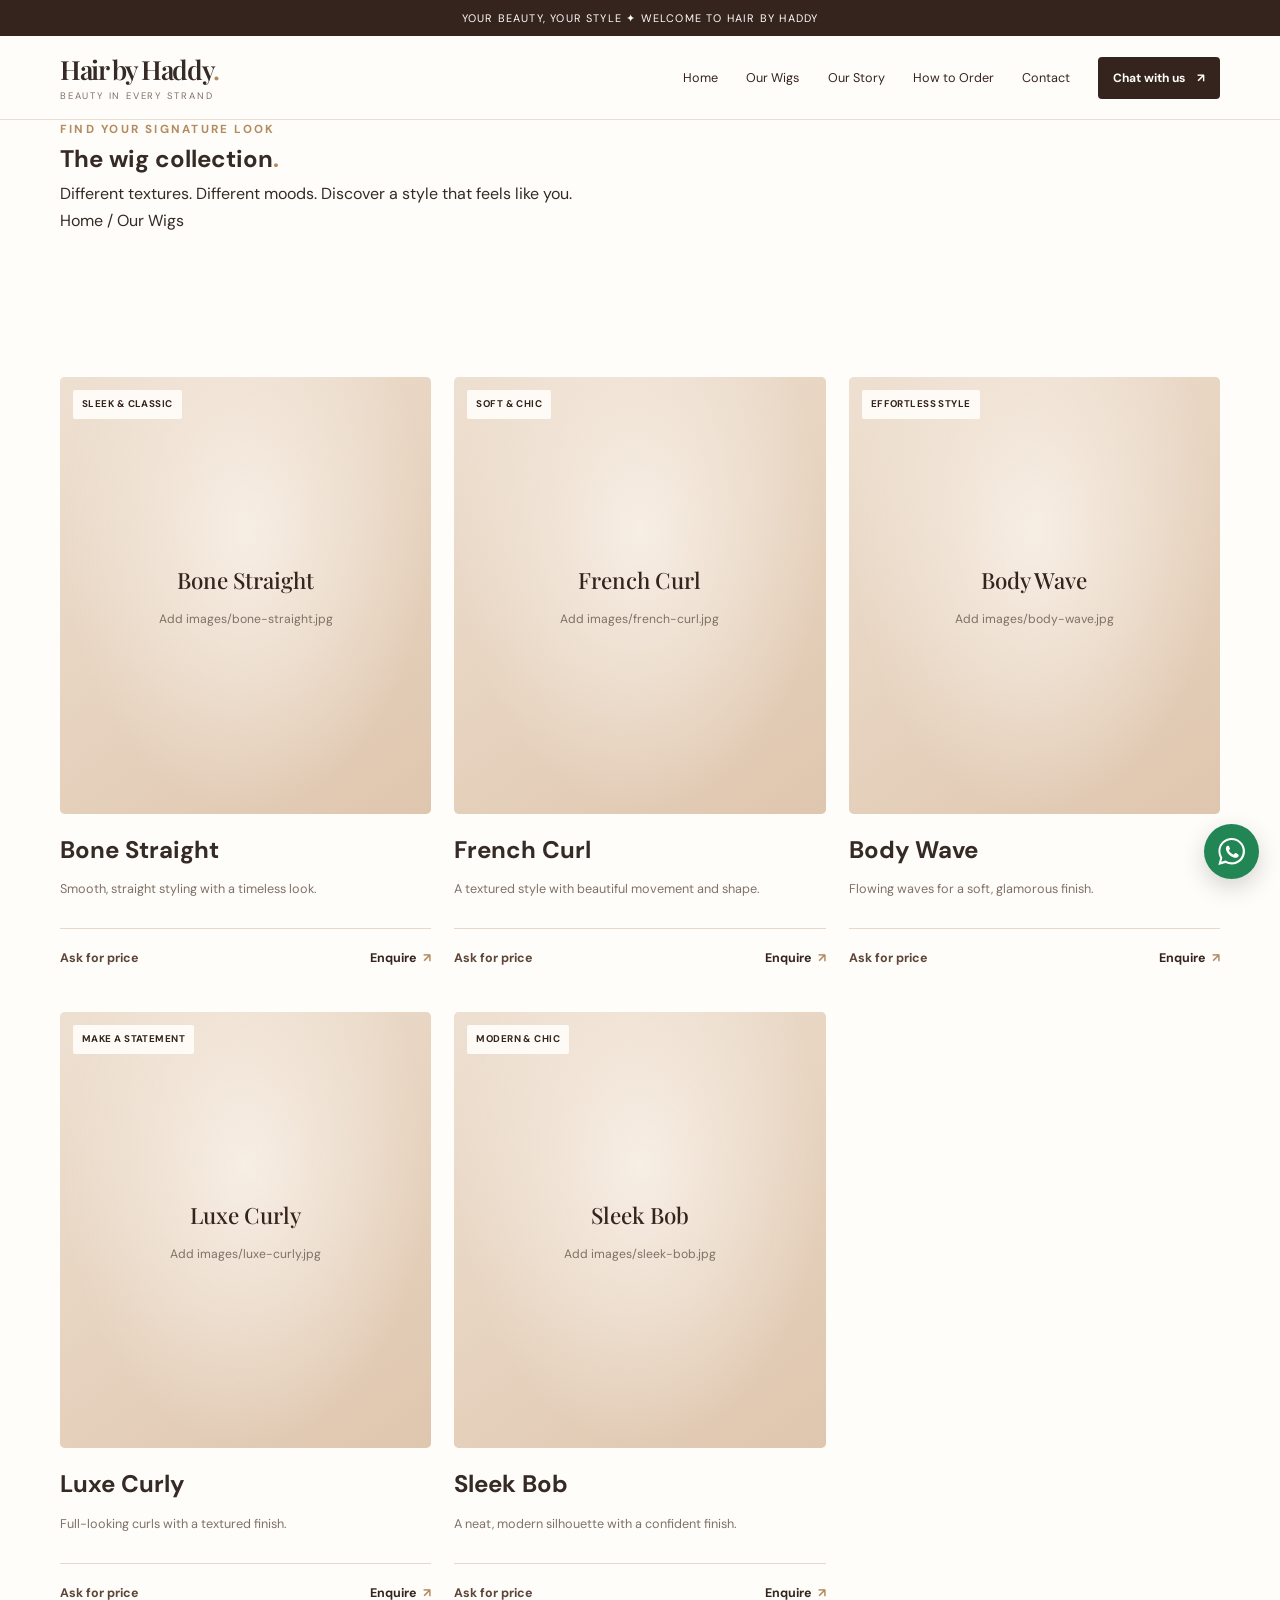
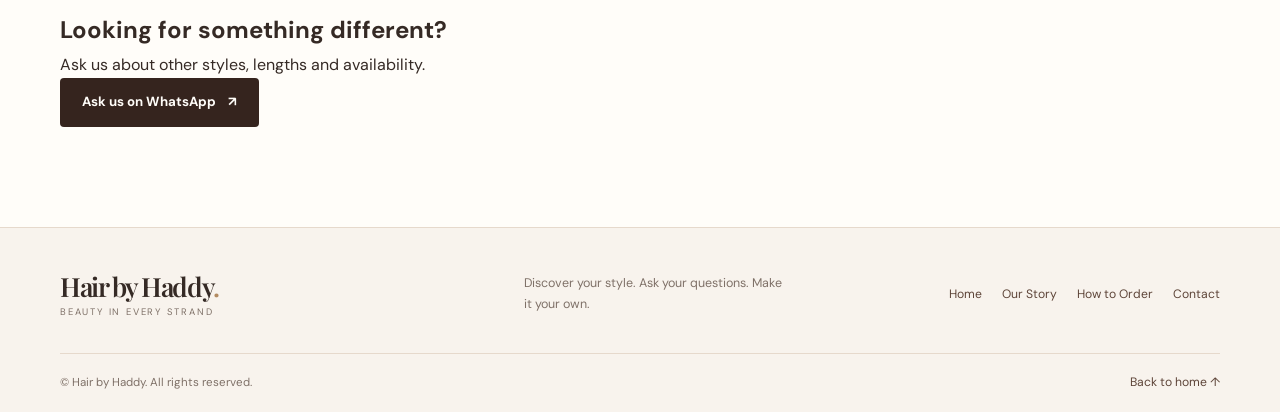
==== wigs.html @ b257626b "Create wigs.html" ====
<!DOCTYPE html>
<html lang="en">
<head>
  <meta charset="UTF-8">
  <meta name="viewport" content="width=device-width, initial-scale=1.0">
  <meta name="theme-color" content="#f8f3ed">
  <meta name="description" content="Explore the Bone Straight, French Curl, Body Wave, Luxe Curly and Sleek Bob wig styles from Hair by Haddy.">

  <title>Our Wigs | Hair by Haddy</title>

  <link rel="preconnect" href="https://fonts.googleapis.com">
  <link rel="preconnect" href="https://fonts.gstatic.com" crossorigin>
  <link href="https://fonts.googleapis.com/css2?family=DM+Sans:wght@400;500;600;700&family=Playfair+Display:wght@400;500;600;700&display=swap" rel="stylesheet">

  <link rel="stylesheet" href="style.css">
  <script src="script.js" defer></script>
</head>
<body>
  <a class="skip-link" href="#main">Skip to content</a>
  <div class="announcement">YOUR BEAUTY, YOUR STYLE <span>✦</span> WELCOME TO HAIR BY HADDY</div>

  <header class="site-header">
    <div class="container nav">
      <a class="brand" href="index.html">
        <span class="brand-name">Hair by Haddy<span class="brand-dot">.</span></span>
        <span class="brand-tagline">Beauty in every strand</span>
      </a>

      <button class="menu-toggle" id="menu-toggle" type="button" aria-label="Open navigation" aria-controls="nav-links" aria-expanded="false">
        <span></span><span></span><span></span>
      </button>

      <nav class="navigation" id="nav-links" aria-label="Main navigation">
        <a href="index.html">Home</a>
        <a href="wigs.html" aria-current="page">Our Wigs</a>
        <a href="about.html">Our Story</a>
        <a href="how-to-order.html">How to Order</a>
        <a href="contact.html">Contact</a>
        <button class="button button-dark nav-contact" type="button" data-contact>Chat with us <span>↗</span></button>
      </nav>
    </div>
  </header>

  <main id="main">
    <section class="page-banner">
      <div class="container">
        <p class="eyebrow">FIND YOUR SIGNATURE LOOK</p>
        <h1 class="page-title">The wig collection<span class="brand-dot">.</span></h1>
        <p class="page-intro">
          Different textures. Different moods. Discover a style that feels like you.
        </p>
        <p class="breadcrumb"><a href="index.html">Home</a> <span> / </span> Our Wigs</p>
      </div>
    </section>

    <section class="section collection-page">
      <div class="container">
        <div class="product-grid">

          <article class="product-card">
            <div class="product-image media-frame">
              <img src="images/bone-straight.jpg" alt="Bone Straight wig style" loading="lazy">
              <div class="image-fallback" hidden><strong>Bone Straight</strong><span>Add images/bone-straight.jpg</span></div>
              <span class="product-tag">SLEEK & CLASSIC</span>
            </div>
            <div class="product-info">
              <h2>Bone Straight</h2>
              <p>Smooth, straight styling with a timeless look.</p>
              <div class="product-bottom">
                <span class="product-price">Ask for price</span>
                <button class="product-link" type="button" data-order="Bone Straight">Enquire <span>↗</span></button>
              </div>
            </div>
          </article>

          <article class="product-card">
            <div class="product-image media-frame">
              <img src="images/french-curl.jpg" alt="French Curl wig style" loading="lazy">
              <div class="image-fallback" hidden><strong>French Curl</strong><span>Add images/french-curl.jpg</span></div>
              <span class="product-tag">SOFT & CHIC</span>
            </div>
            <div class="product-info">
              <h2>French Curl</h2>
              <p>A textured style with beautiful movement and shape.</p>
              <div class="product-bottom">
                <span class="product-price">Ask for price</span>
                <button class="product-link" type="button" data-order="French Curl">Enquire <span>↗</span></button>
              </div>
            </div>
          </article>

          <article class="product-card">
            <div class="product-image media-frame">
              <img src="images/body-wave.jpg" alt="Body Wave wig style" loading="lazy">
              <div class="image-fallback" hidden><strong>Body Wave</strong><span>Add images/body-wave.jpg</span></div>
              <span class="product-tag">EFFORTLESS STYLE</span>
            </div>
            <div class="product-info">
              <h2>Body Wave</h2>
              <p>Flowing waves for a soft, glamorous finish.</p>
              <div class="product-bottom">
                <span class="product-price">Ask for price</span>
                <button class="product-link" type="button" data-order="Body Wave">Enquire <span>↗</span></button>
              </div>
            </div>
          </article>

          <article class="product-card">
            <div class="product-image media-frame">
              <img src="images/luxe-curly.jpg" alt="Luxe Curly wig style" loading="lazy">
              <div class="image-fallback" hidden><strong>Luxe Curly</strong><span>Add images/luxe-curly.jpg</span></div>
              <span class="product-tag">MAKE A STATEMENT</span>
            </div>
            <div class="product-info">
              <h2>Luxe Curly</h2>
              <p>Full-looking curls with a textured finish.</p>
              <div class="product-bottom">
                <span class="product-price">Ask for price</span>
                <button class="product-link" type="button" data-order="Luxe Curly">Enquire <span>↗</span></button>
              </div>
            </div>
          </article>

          <article class="product-card">
            <div class="product-image media-frame">
              <img src="images/sleek-bob.jpg" alt="Sleek Bob wig style" loading="lazy">
              <div class="image-fallback" hidden><strong>Sleek Bob</strong><span>Add images/sleek-bob.jpg</span></div>
              <span class="product-tag">MODERN & CHIC</span>
            </div>
            <div class="product-info">
              <h2>Sleek Bob</h2>
              <p>A neat, modern silhouette with a confident finish.</p>
              <div class="product-bottom">
                <span class="product-price">Ask for price</span>
                <button class="product-link" type="button" data-order="Sleek Bob">Enquire <span>↗</span></button>
              </div>
            </div>
          </article>

        </div>

        <div class="catalogue-note">
          <h2>Looking for something different?</h2>
          <p>Ask us about other styles, lengths and availability.</p>
          <button class="button button-dark" type="button" data-contact>Ask us on WhatsApp <span>↗</span></button>
        </div>
      </div>
    </section>
  </main>

  <footer class="site-footer">
    <div class="container">
      <div class="footer-main">
        <a class="brand footer-brand" href="index.html">
          <span class="brand-name">Hair by Haddy<span class="brand-dot">.</span></span>
          <span class="brand-tagline">Beauty in every strand</span>
        </a>
        <p class="footer-description">Discover your style. Ask your questions. Make it your own.</p>
        <nav class="footer-links" aria-label="Footer navigation">
          <a href="index.html">Home</a><a href="about.html">Our Story</a><a href="how-to-order.html">How to Order</a><a href="contact.html">Contact</a>
        </nav>
      </div>
      <div class="footer-bottom">
        <p>© <span class="current-year"></span> Hair by Haddy. All rights reserved.</p>
        <a href="index.html">Back to home ↑</a>
      </div>
    </div>
  </footer>

  <button class="whatsapp-float" type="button" data-contact aria-label="Contact Hair by Haddy on WhatsApp" title="Chat with us">
    <svg viewBox="0 0 24 24" aria-hidden="true"><path d="M20.5 3.5A11.8 11.8 0 0 0 12.1 0C5.6 0 .4 5.2.4 11.7c0 2.1.6 4.2 1.6 6L.3 24l6.5-1.7a11.8 11.8 0 0 0 5.3 1.3h.1c6.5 0 11.8-5.3 11.8-11.8 0-3.1-1.2-6.1-3.5-8.3ZM12.2 21.6h-.1a9.8 9.8 0 0 1-5-1.4l-.4-.2-3.8 1 1-3.7-.3-.4a9.7 9.7 0 0 1-1.5-5.2C2.1 6.3 6.6 1.8 12.1 1.8c2.6 0 5.1 1 7 2.9a9.8 9.8 0 0 1 2.9 7c0 5.5-4.4 9.9-9.8 9.9Zm5.4-7.4c-.3-.1-1.6-.8-1.9-.9-.3-.1-.5-.1-.7.2-.2.3-.7.9-.9 1-.1.2-.3.2-.6.1-.3-.1-1.1-.4-2.2-1.4-.8-.7-1.4-1.6-1.5-1.9-.2-.3 0-.5.1-.6l.4-.5c.1-.2.2-.3.3-.5.1-.2 0-.4 0-.5-.1-.1-.7-1.5-.9-2-.3-.5-.5-.4-.7-.4H8.8c-.2 0-.5.1-.8.4-.3.3-1 1-1 2.4s1 2.8 1.1 3c.1.2 2 3.1 4.9 4.3.7.3 1.2.5 1.6.6.7.2 1.3.2 1.8.1.6-.1 1.6-.7 1.8-1.3.2-.6.2-1.2.2-1.3-.1-.2-.3-.3-.6-.4Z"/></svg>
  </button>
</body>
</html>
---- style.css ----
/* =========================================
   HAIR BY HADDY
   Main stylesheet
========================================= */

:root {
  --cream: #f8f3ed;
  --cream-deep: #eee3d7;
  --white: #fffdf9;
  --brown: #35241e;
  --brown-soft: #5e4539;
  --gold: #b38b61;
  --text: #352a25;
  --muted: #7f7168;
  --border: #e6d9cc;
  --green: #218653;

  --serif: "Playfair Display", Georgia, serif;
  --sans: "DM Sans", Arial, sans-serif;

  --container: 1160px;
  --radius: 8px;
  --shadow: 0 12px 40px rgba(53, 36, 30, 0.08);
}

* {
  box-sizing: border-box;
  margin: 0;
  padding: 0;
}

html {
  scroll-behavior: smooth;
  scroll-padding-top: 105px;
}

body {
  background: var(--white);
  color: var(--text);
  font-family: var(--sans);
  font-size: 16px;
  line-height: 1.7;
  overflow-x: hidden;
}

[hidden] {
  display: none !important;
}

img {
  display: block;
  max-width: 100%;
}

button,
a {
  -webkit-tap-highlight-color: transparent;
}

button,
input {
  font: inherit;
}

button {
  color: inherit;
}

a {
  color: inherit;
  text-decoration: none;
}

button:focus-visible,
a:focus-visible {
  outline: 3px solid var(--gold);
  outline-offset: 4px;
}

::selection {
  background: var(--cream-deep);
  color: var(--brown);
}

.container {
  width: min(var(--container), 91%);
  margin-inline: auto;
}

.skip-link {
  position: absolute;
  top: -100px;
  left: 12px;
  z-index: 999;
  padding: 10px 15px;
  background: var(--brown);
  color: white;
}

.skip-link:focus {
  top: 12px;
}

/* SHARED ELEMENTS */

.eyebrow {
  color: var(--gold);
  font-size: 0.73rem;
  font-weight: 700;
  letter-spacing: 0.19em;
  line-height: 1.6;
}

.brand-dot {
  color: var(--gold);
}

.section {
  padding-block: 100px;
}

.section-title {
  margin-top: 12px;
  font-family: var(--serif);
  font-size: clamp(2.2rem, 4.5vw, 3.5rem);
  font-weight: 500;
  letter-spacing: -0.045em;
  line-height: 1.14;
}

.section-description {
  max-width: 570px;
  margin-top: 15px;
  color: var(--muted);
  font-size: 0.94rem;
}

.button {
  display: inline-flex;
  min-height: 49px;
  align-items: center;
  justify-content: center;
  gap: 12px;
  padding: 13px 21px;
  border: 1px solid transparent;
  border-radius: 4px;
  cursor: pointer;
  font-size: 0.83rem;
  font-weight: 700;
  line-height: 1.4;
  text-align: center;
  transition:
    transform 180ms ease,
    background-color 180ms ease,
    color 180ms ease,
    border-color 180ms ease;
}

.button:hover {
  transform: translateY(-2px);
}

.button-dark {
  background: var(--brown);
  color: var(--white);
}

.button-dark:hover {
  background: var(--brown-soft);
}

.button-light {
  border-color: var(--border);
  background: rgba(255, 253, 249, 0.64);
  color: var(--brown);
}

.button-light:hover {
  border-color: var(--brown);
  background: var(--white);
}

.button-outline {
  border-color: var(--brown);
  background: transparent;
  color: var(--brown);
}

.button-outline:hover {
  background: var(--brown);
  color: white;
}

/* ANNOUNCEMENT */

.announcement {
  padding: 9px 12px;
  background: var(--brown);
  color: #fffdf9;
  font-size: 0.68rem;
  letter-spacing: 0.11em;
  text-align: center;
}

.announcement-star {
  padding-inline: 9px;
  color: #dfbb94;
}

/* HEADER */

.site-header {
  position: sticky;
  top: 0;
  z-index: 100;
  border-bottom: 1px solid rgba(230, 217, 204, 0.8);
  background: rgba(255, 253, 249, 0.96);
  backdrop-filter: blur(14px);
}

.nav {
  position: relative;
  display: flex;
  min-height: 83px;
  align-items: center;
  justify-content: space-between;
  gap: 25px;
}

.brand {
  display: flex;
  flex-shrink: 0;
  flex-direction: column;
  line-height: 1.15;
}

.brand-name {
  font-family: var(--serif);
  font-size: 1.65rem;
  font-weight: 600;
  letter-spacing: -0.055em;
}

.brand-tagline {
  margin-top: 6px;
  color: var(--muted);
  font-size: 0.59rem;
  letter-spacing: 0.19em;
  text-transform: uppercase;
}

.navigation {
  display: flex;
  align-items: center;
  gap: clamp(15px, 2.2vw, 29px);
}

.navigation > a {
  color: var(--brown);
  font-size: 0.79rem;
  transition: color 180ms ease;
}

.navigation > a:hover {
  color: var(--gold);
}

.nav-contact {
  min-height: 42px;
  padding: 10px 14px;
  font-size: 0.75rem;
}

.menu-toggle {
  display: none;
  width: 45px;
  height: 43px;
  align-items: center;
  justify-content: center;
  flex-direction: column;
  gap: 5px;
  border: 1px solid var(--border);
  border-radius: 4px;
  background: transparent;
  cursor: pointer;
}

.menu-toggle span {
  display: block;
  width: 19px;
  height: 2px;
  background: var(--brown);
  transition: transform 180ms ease;
}

/* HERO */

.hero {
  padding-block: 62px 73px;
  background:
    radial-gradient(
      ellipse at 85% 15%,
      rgba(223, 201, 176, 0.28),
      transparent 39%
    ),
    var(--cream);
}

.hero-grid {
  display: grid;
  grid-template-columns: 0.95fr 1.05fr;
  align-items: center;
  gap: clamp(35px, 6vw, 85px);
}

.hero-copy {
  padding-block: 15px;
}

.hero-copy h1 {
  margin-block: 19px 23px;
  font-family: var(--serif);
  font-size: clamp(3.5rem, 6.4vw, 5.7rem);
  font-weight: 500;
  letter-spacing: -0.065em;
  line-height: 1.01;
}

.hero-copy h1 em {
  color: var(--gold);
  font-weight: 400;
}

.hero-description {
  max-width: 460px;
  color: var(--muted);
  font-size: 0.94rem;
  line-height: 1.95;
}

.hero-actions {
  display: flex;
  flex-wrap: wrap;
  gap: 12px;
  margin-top: 27px;
}

.hero-note {
  display: flex;
  align-items: center;
  gap: 11px;
  margin-top: 33px;
  color: var(--muted);
  font-size: 0.76rem;
}

.hero-note-line {
  width: 32px;
  height: 1px;
  background: var(--gold);
}

.hero-visual {
  min-width: 0;
}

.media-frame {
  position: relative;
  overflow: hidden;
  background: var(--cream-deep);
}

.hero-frame {
  height: clamp(420px, 49vw, 590px);
  border-radius: 180px 180px 5px 5px;
}

.media-frame img {
  width: 100%;
  height: 100%;
  object-fit: cover;
  object-position: center;
}

.hero-frame img {
  object-position: center 35%;
}

.image-fallback {
  position: absolute;
  inset: 0;
  display: flex;
  flex-direction: column;
  align-items: center;
  justify-content: center;
  gap: 10px;
  padding: 25px;
  background:
    radial-gradient(ellipse at 50% 35%, #f7eee4, transparent 70%),
    linear-gradient(145deg, #eee0d1, #dfc6ae);
  color: var(--brown);
  text-align: center;
}

.image-fallback strong {
  font-family: var(--serif);
  font-size: 1.4rem;
  font-weight: 500;
}

.image-fallback span:not(.fallback-star) {
  color: var(--muted);
  font-size: 0.76rem;
}

.fallback-star {
  color: var(--gold);
  font-size: 2.1rem;
}

.hero-label {
  position: absolute;
  right: 15px;
  bottom: 15px;
  left: 15px;
  display: flex;
  min-height: 74px;
  align-items: center;
  justify-content: space-between;
  gap: 15px;
  padding: 14px 18px;
  background: rgba(255, 253, 249, 0.96);
}

.label-small {
  display: block;
  color: var(--gold);
  font-size: 0.62rem;
  font-weight: 700;
  letter-spacing: 0.15em;
}

.hero-label strong {
  display: block;
  margin-top: 2px;
  font-family: var(--serif);
  font-size: 1.17rem;
  font-weight: 500;
}

.label-symbol {
  color: var(--gold);
  font-size: 1.8rem;
}

/* BENEFITS STRIP */

.benefits {
  border-bottom: 1px solid var(--border);
  background: var(--white);
}

.benefits-grid {
  display: grid;
  grid-template-columns: repeat(3, minmax(0, 1fr));
}

.benefit {
  display: flex;
  align-items: center;
  justify-content: center;
  gap: 13px;
  padding: 26px 12px;
}

.benefit-icon {
  color: var(--gold);
  font-family: var(--serif);
  font-size: 1.8rem;
}

.benefit h2 {
  font-size: 0.82rem;
  font-weight: 700;
}

.benefit p {
  margin-top: 3px;
  color: var(--muted);
  font-size: 0.72rem;
}

/* COLLECTION */

.collection {
  background: var(--white);
}

.section-heading-row {
  display: flex;
  align-items: end;
  justify-content: space-between;
  gap: 28px;
}

.text-link {
  color: var(--brown);
  font-size: 0.82rem;
  font-weight: 700;
}

.text-link span {
  color: var(--gold);
  padding-left: 5px;
}

.product-grid {
  display: grid;
  grid-template-columns: repeat(3, minmax(0, 1fr));
  gap: 37px 23px;
  margin-top: 43px;
}

.product-card {
  min-width: 0;
}

.product-image {
  aspect-ratio: 4 / 4.7;
  border-radius: 5px;
}

.product-image img {
  transition: transform 450ms cubic-bezier(0.2, 0.65, 0.3, 1);
}

.product-card:hover .product-image img:not([hidden]) {
  transform: scale(1.045);
}

.product-tag {
  position: absolute;
  top: 13px;
  left: 13px;
  padding: 6px 9px;
  border-radius: 2px;
  background: rgba(255, 253, 249, 0.94);
  color: var(--brown);
  font-size: 0.61rem;
  font-weight: 700;
  letter-spacing: 0.045em;
}

.product-info {
  padding-top: 16px;
}

.product-info h3 {
  font-family: var(--serif);
  font-size: 1.48rem;
  font-weight: 500;
  line-height: 1.25;
}

.product-info > p {
  min-height: 2.8em;
  margin-top: 8px;
  color: var(--muted);
  font-size: 0.79rem;
}

.product-bottom {
  display: flex;
  align-items: center;
  justify-content: space-between;
  gap: 12px;
  margin-top: 14px;
  padding-top: 13px;
  border-top: 1px solid var(--border);
}

.product-price {
  color: var(--brown-soft);
  font-size: 0.78rem;
  font-weight: 700;
}

.product-link {
  padding: 6px 0 6px 8px;
  border: 0;
  background: transparent;
  color: var(--brown);
  cursor: pointer;
  font-size: 0.78rem;
  font-weight: 700;
}

.product-link span {
  display: inline-block;
  margin-left: 3px;
  color: var(--gold);
  transition: transform 180ms ease;
}

.product-link:hover span {
  transform: translate(3px, -2px);
}

.collection-bottom {
  display: flex;
  align-items: center;
  justify-content: center;
  flex-wrap: wrap;
  gap: 17px;
  margin-top: 47px;
  padding-top: 28px;
  border-top: 1px solid var(--border);
}

.collection-bottom p {
  color: var(--muted);
  font-size: 0.85rem;
}

/* OUR STORY */

.story {
  background: var(--cream);
}

.story-grid {
  display: grid;
  grid-template-columns: 0.95fr 1.05fr;
  align-items: center;
  gap: clamp(45px, 7vw, 95px);
}

.story-visual {
  position: relative;
  min-width: 0;
  padding: 0 14px 13px 0;
}

.story-frame {
  height: clamp(350px, 46vw, 510px);
  border-radius: 5px;
}

.story-frame img {
  object-position: center 35%;
}

.story-stamp {
  position: absolute;
  right: -6px;
  bottom: 0;
  display: grid;
  width: 111px;
  height: 111px;
  align-content: center;
  border: 1px solid var(--gold);
  border-radius: 50%;
  background: var(--cream);
  color: var(--brown);
  font-size: 0.57rem;
  font-weight: 700;
  letter-spacing: 0.14em;
  line-height: 1.75;
  text-align: center;
}

.story-copy > p:not(.eyebrow) {
  margin-top: 18px;
  color: var(--muted);
  font-size: 0.88rem;
  line-height: 1.9;
}

.story-points {
  display: grid;
  gap: 19px;
  margin-block: 26px 29px;
}

.story-point {
  display: flex;
  align-items: flex-start;
  gap: 13px;
}

.story-point > span {
  color: var(--gold);
  font-size: 1.05rem;
  line-height: 1.6;
}

.story-point strong {
  display: block;
  font-size: 0.83rem;
}

.story-point p {
  margin-top: 3px;
  color: var(--muted);
  font-size: 0.77rem;
}

/* HOW TO ORDER */

.center-heading {
  text-align: center;
}

.center-heading .section-description {
  margin-inline: auto;
}

.steps-grid {
  display: grid;
  grid-template-columns: repeat(3, minmax(0, 1fr));
  gap: 22px;
  margin-top: 43px;
}

.step-card {
  padding: 32px 23px;
  border: 1px solid var(--border);
  border-radius: 5px;
  background: var(--white);
  text-align: center;
  transition:
    transform 200ms ease,
    box-shadow 200ms ease;
}

.step-card:hover {
  transform: translateY(-4px);
  box-shadow: var(--shadow);
}

.step-number {
  display: grid;
  width: 49px;
  height: 49px;
  place-items: center;
  margin: 0 auto 20px;
  border: 1px solid var(--gold);
  border-radius: 50%;
  color: var(--gold);
  font-family: var(--serif);
  font-size: 1.23rem;
}

.step-card h3 {
  font-family: var(--serif);
  font-size: 1.32rem;
  font-weight: 500;
}

.step-card p {
  margin-top: 10px;
  color: var(--muted);
  font-size: 0.81rem;
}

/* CONTACT PANEL */

.contact-section {
  padding: 0 0 100px;
}

.contact-panel {
  padding: clamp(42px, 7vw, 75px) 24px;
  border-radius: 5px;
  background:
    radial-gradient(
      ellipse at 50% 0,
      rgba(143, 102, 74, 0.25),
      transparent 67%
    ),
    var(--brown);
  color: var(--white);
  text-align: center;
}

.contact-panel .eyebrow {
  color: #dfbb94;
}

.contact-panel h2 {
  margin-top: 13px;
  font-family: var(--serif);
  font-size: clamp(2.3rem, 5vw, 3.8rem);
  font-weight: 500;
  letter-spacing: -0.045em;
  line-height: 1.15;
}

.contact-panel > p {
  max-width: 490px;
  margin: 15px auto 27px;
  color: #ded0c7;
  font-size: 0.88rem;
}

.button-cream {
  background: var(--cream);
  color: var(--brown);
}

.button-cream:hover {
  background: white;
}

/* STATUS MESSAGE */

.site-notice {
  position: fixed;
  right: 20px;
  bottom: 90px;
  z-index: 200;
  width: min(380px, calc(100% - 40px));
  padding: 16px 19px;
  border: 1px solid var(--border);
  border-radius: 5px;
  background: var(--white);
  box-shadow: var(--shadow);
  color: var(--brown);
  font-size: 0.83rem;
}

/* FOOTER */

.site-footer {
  padding: 43px 0 19px;
  border-top: 1px solid var(--border);
  background: var(--cream);
}

.footer-main {
  display: grid;
  grid-template-columns: 1.1fr 1fr auto;
  align-items: center;
  gap: 30px;
  padding-bottom: 35px;
}

.footer-description {
  max-width: 260px;
  color: var(--muted);
  font-size: 0.78rem;
}

.footer-links {
  display: flex;
  flex-wrap: wrap;
  justify-content: flex-end;
  gap: 12px 20px;
}

.footer-links a,
.footer-bottom a {
  color: var(--brown-soft);
  font-size: 0.76rem;
}

.footer-links a:hover,
.footer-bottom a:hover {
  color: var(--gold);
}

.footer-bottom {
  display: flex;
  align-items: center;
  justify-content: space-between;
  gap: 20px;
  padding-top: 18px;
  border-top: 1px solid var(--border);
  color: var(--muted);
}

.footer-bottom p {
  font-size: 0.72rem;
}

/* FLOATING WHATSAPP BUTTON */

.whatsapp-float {
  position: fixed;
  right: 21px;
  bottom: 21px;
  z-index: 110;
  display: grid;
  width: 55px;
  height: 55px;
  place-items: center;
  border: 0;
  border-radius: 50%;
  background: var(--green);
  box-shadow: 0 8px 23px rgba(0, 0, 0, 0.17);
  cursor: pointer;
  transition: transform 180ms ease;
}

.whatsapp-float:hover {
  transform: translateY(-3px);
}

.whatsapp-float svg {
  width: 27px;
  height: 27px;
  fill: white;
}

/* TABLET */

@media (max-width: 900px) {
  .section {
    padding-block: 78px;
  }

  .nav {
    min-height: 75px;
  }

  .menu-toggle {
    display: flex;
  }

  .navigation {
    position: absolute;
    top: calc(100% + 1px);
    right: 0;
    left: 0;
    display: none;
    align-items: stretch;
    flex-direction: column;
    gap: 0;
    padding: 12px 5% 22px;
    border-bottom: 1px solid var(--border);
    background: var(--white);
    box-shadow: var(--shadow);
  }

  .navigation.open {
    display: flex;
  }

  .navigation > a {
    padding: 13px 0;
    border-bottom: 1px solid var(--border);
    font-size: 0.88rem;
  }

  .nav-contact {
    align-self: flex-start;
    margin-top: 16px;
  }

  .hero-grid {
    gap: 30px;
  }

  .hero-copy h1 {
    font-size: clamp(3rem, 7vw, 4.7rem);
  }

  .hero-frame {
    height: 440px;
  }

  .product-grid {
    grid-template-columns: repeat(2, minmax(0, 1fr));
    gap: 34px 20px;
  }

  .story-grid {
    gap: 38px;
  }

  .footer-main {
    grid-template-columns: 1fr 1fr;
  }

  .footer-description {
    display: none;
  }

  .footer-links {
    justify-content: flex-end;
  }
}

/* MOBILE */

@media (max-width: 600px) {
  body {
    font-size: 15px;
  }

  .container {
    width: 90%;
  }

  .announcement {
    padding: 9px 7px;
    font-size: 0.58rem;
    letter-spacing: 0.07em;
  }

  .brand-name {
    font-size: 1.48rem;
  }

  .brand-tagline {
    font-size: 0.54rem;
  }

  .hero {
    padding-block: 44px 38px;
  }

  .hero-grid {
    grid-template-columns: 1fr;
    gap: 31px;
  }

  .hero-copy {
    padding: 0;
  }

  .hero-copy h1 {
    margin-block: 15px 18px;
    font-size: clamp(3.15rem, 12vw, 4.45rem);
  }

  .hero-description {
    font-size: 0.87rem;
    line-height: 1.9;
  }

  .hero-actions {
    align-items: stretch;
    flex-direction: column;
  }

  .hero-actions .button {
    width: 100%;
  }

  .hero-note {
    margin-top: 23px;
  }

  .hero-frame {
    height: min(115vw, 480px);
    border-radius: 145px 145px 5px 5px;
  }

  .hero-label {
    right: 10px;
    bottom: 10px;
    left: 10px;
    min-height: 66px;
    padding: 11px 13px;
  }

  .hero-label strong {
    font-size: 1.02rem;
  }

  .benefits-grid {
    grid-template-columns: 1fr;
  }

  .benefit {
    justify-content: flex-start;
    padding: 16px 4%;
    border-bottom: 1px solid var(--border);
  }

  .benefit:last-child {
    border-bottom: 0;
  }

  .section {
    padding-block: 64px;
  }

  .section-title {
    font-size: clamp(2.1rem, 9vw, 3rem);
  }

  .section-description {
    font-size: 0.86rem;
  }

  .section-heading-row {
    align-items: flex-start;
    flex-direction: column;
    gap: 15px;
  }

  .desktop-link {
    display: none;
  }

  .product-grid {
    gap: 28px 13px;
    margin-top: 29px;
  }

  .product-image {
    aspect-ratio: 4 / 5;
  }

  .product-tag {
    top: 8px;
    left: 8px;
    padding: 5px 6px;
    font-size: 0.52rem;
    letter-spacing: 0.02em;
  }

  .product-info {
    padding-top: 12px;
  }

  .product-info h3 {
    font-size: 1.12rem;
  }

  .product-info > p {
    min-height: 4.2em;
    margin-top: 6px;
    font-size: 0.72rem;
    line-height: 1.65;
  }

  .product-bottom {
    align-items: flex-start;
    flex-direction: column;
    gap: 5px;
    margin-top: 10px;
    padding-top: 10px;
  }

  .product-price,
  .product-link {
    font-size: 0.72rem;
  }

  .product-link {
    padding-left: 0;
  }

  .collection-bottom {
    align-items: stretch;
    flex-direction: column;
    gap: 12px;
    margin-top: 34px;
  }

  .collection-bottom .button {
    width: 100%;
  }

  .story-grid {
    grid-template-columns: 1fr;
    gap: 38px;
  }

  .story-visual {
    margin-right: 6px;
    padding-right: 7px;
  }

  .story-frame {
    height: min(105vw, 440px);
  }

  .story-stamp {
    right: -7px;
    width: 93px;
    height: 93px;
    font-size: 0.49rem;
  }

  .story-copy > p:not(.eyebrow) {
    font-size: 0.84rem;
  }

  .story-copy .button {
    width: 100%;
  }

  .steps-grid {
    grid-template-columns: 1fr;
    gap: 14px;
    margin-top: 31px;
  }

  .step-card {
    padding: 26px 20px;
  }

  .contact-section {
    padding-bottom: 65px;
  }

  .contact-panel {
    padding: 43px 19px;
  }

  .contact-panel h2 {
    font-size: clamp(2.2rem, 9vw, 3rem);
  }

  .contact-panel > p {
    font-size: 0.83rem;
  }

  .contact-panel .button {
    width: 100%;
  }

  .footer-main {
    grid-template-columns: 1fr;
    gap: 24px;
    padding-bottom: 25px;
  }

  .footer-links {
    justify-content: flex-start;
    gap: 13px 18px;
  }

  .footer-bottom {
    align-items: flex-start;
    flex-direction: column;
    gap: 9px;
  }

  .whatsapp-float {
    right: 14px;
    bottom: 14px;
    width: 50px;
    height: 50px;
  }

  .site-notice {
    right: 12px;
    bottom: 75px;
    width: calc(100% - 24px);
  }
}

/* ACCESSIBILITY */

@media (prefers-reduced-motion: reduce) {
  *,
  *::before,
  *::after {
    scroll-behavior: auto !important;
    animation-duration: 0.01ms !important;
    animation-iteration-count: 1 !important;
    transition-duration: 0.01ms !important;
  }
}
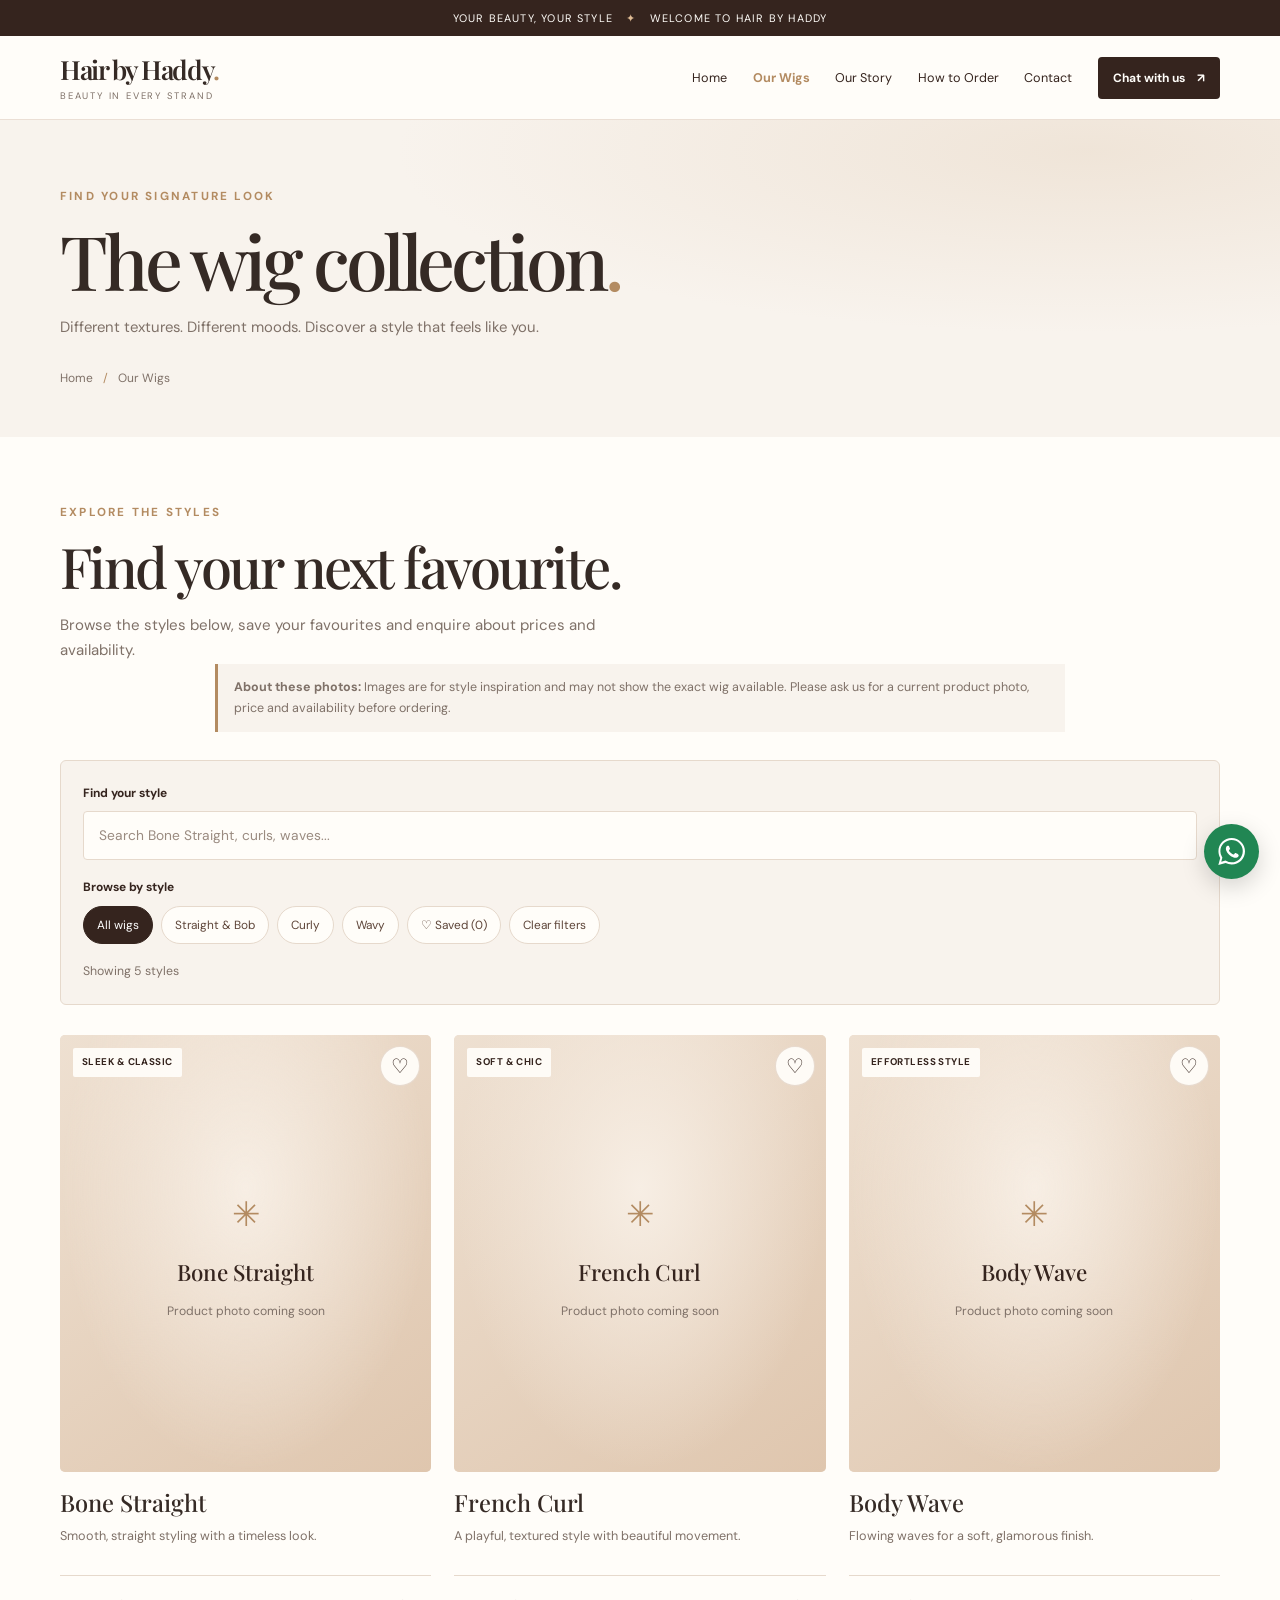
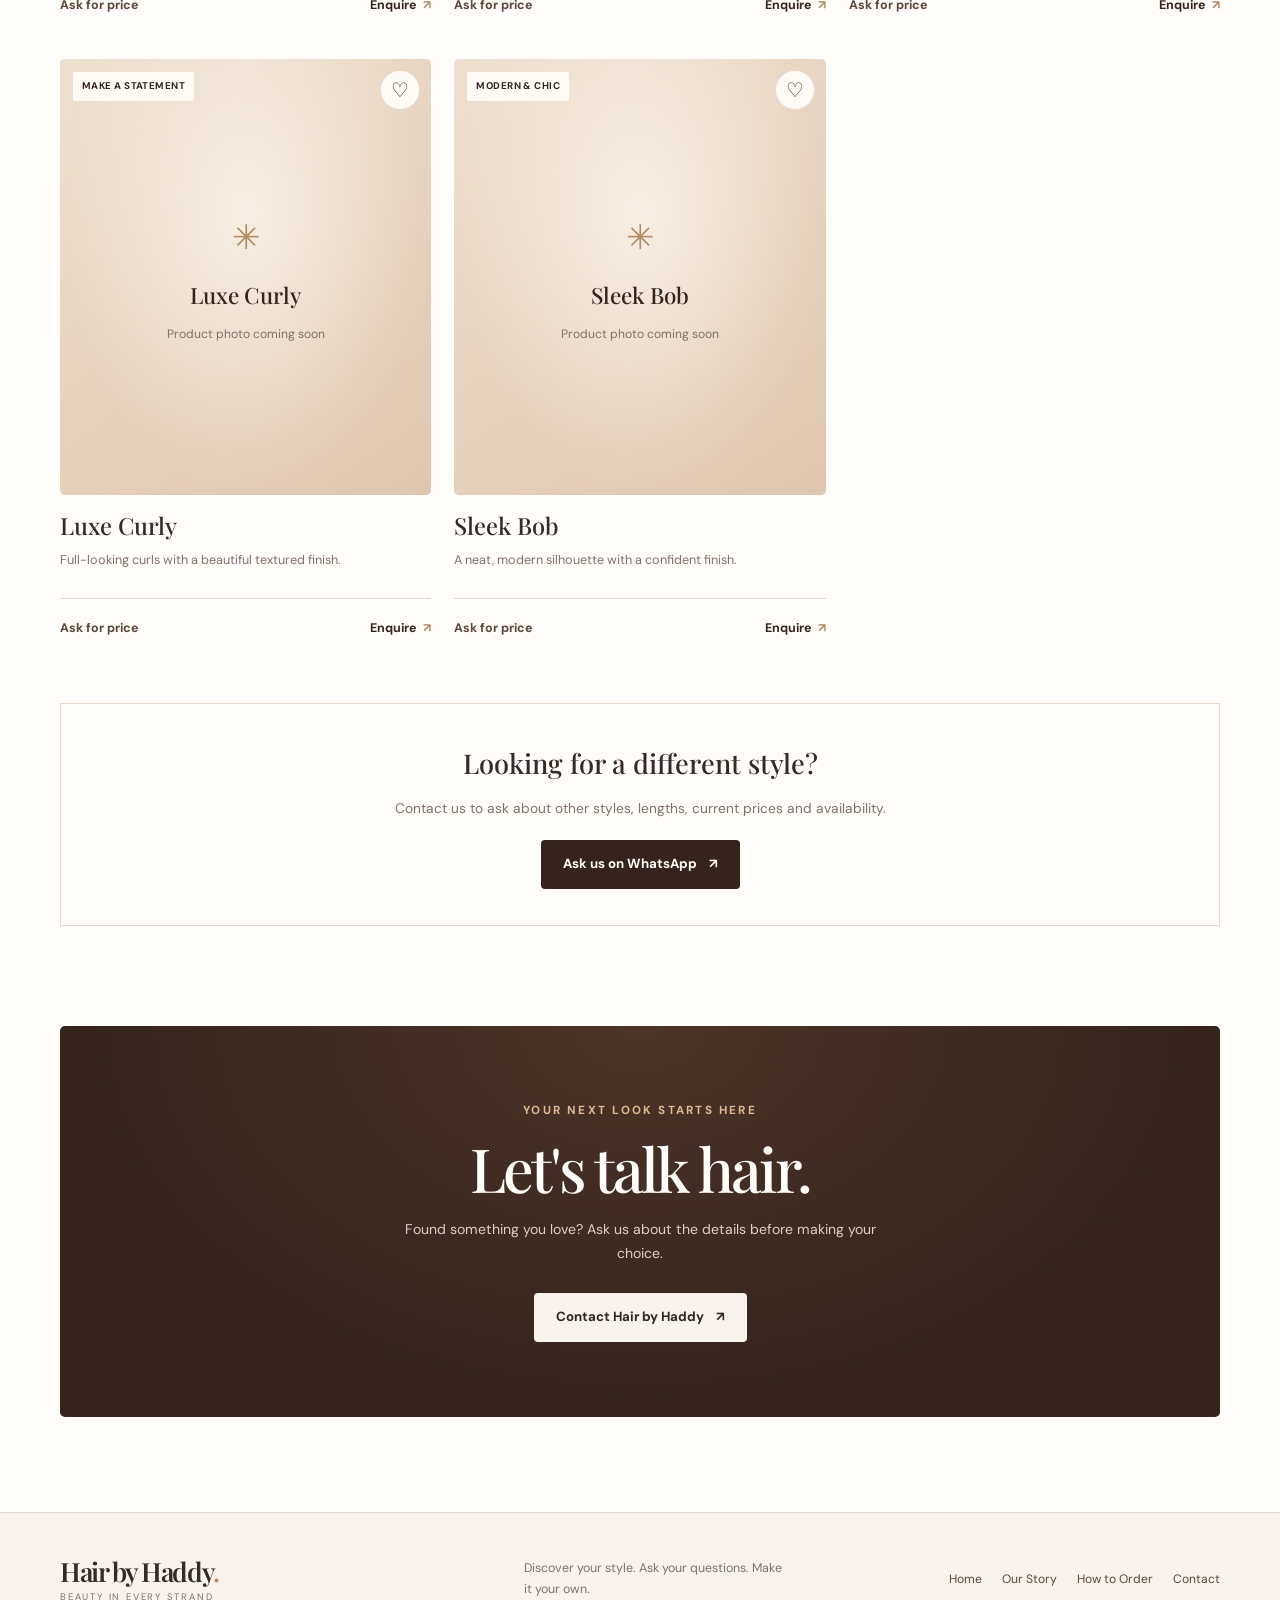
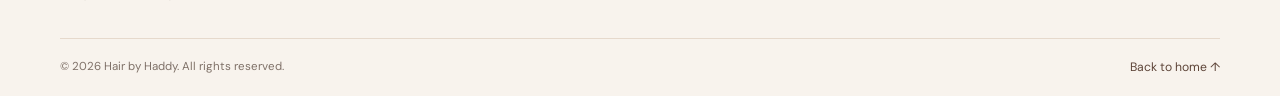
==== commit f530ec68: "Update wigs.html" ====
--- a/wigs.html
+++ b/wigs.html
@@ -5,30 +5,58 @@
   <meta charset="UTF-8">
   <meta name="viewport" content="width=device-width, initial-scale=1.0">
   <meta name="theme-color" content="#f8f3ed">
-  <meta name="description" content="Explore the Bone Straight, French Curl, Body Wave, Luxe Curly and Sleek Bob wig styles from Hair by Haddy.">
+
+  <meta
+    name="description"
+    content="Explore Bone Straight, French Curl, Body Wave, Luxe Curly and Sleek Bob styles at Hair by Haddy. Enquire directly about prices and availability."
+  >
 
   <title>Our Wigs | Hair by Haddy</title>
 
   <link rel="preconnect" href="https://fonts.googleapis.com">
   <link rel="preconnect" href="https://fonts.gstatic.com" crossorigin>
-  <link href="https://fonts.googleapis.com/css2?family=DM+Sans:wght@400;500;600;700&family=Playfair+Display:wght@400;500;600;700&display=swap" rel="stylesheet">
+
+  <link
+    href="https://fonts.googleapis.com/css2?family=DM+Sans:wght@400;500;600;700&family=Playfair+Display:wght@400;500;600;700&display=swap"
+    rel="stylesheet"
+  >
 
   <link rel="stylesheet" href="style.css">
   <script src="script.js" defer></script>
 </head>
+
 <body>
   <a class="skip-link" href="#main">Skip to content</a>
-  <div class="announcement">YOUR BEAUTY, YOUR STYLE <span>✦</span> WELCOME TO HAIR BY HADDY</div>
-
+
+  <!-- ANNOUNCEMENT -->
+  <div class="announcement">
+    YOUR BEAUTY, YOUR STYLE
+    <span>✦</span>
+    WELCOME TO HAIR BY HADDY
+  </div>
+
+  <!-- SHARED NAVIGATION -->
   <header class="site-header">
     <div class="container nav">
-      <a class="brand" href="index.html">
-        <span class="brand-name">Hair by Haddy<span class="brand-dot">.</span></span>
+
+      <a class="brand" href="index.html" aria-label="Hair by Haddy home">
+        <span class="brand-name">
+          Hair by Haddy<span class="brand-dot">.</span>
+        </span>
         <span class="brand-tagline">Beauty in every strand</span>
       </a>
 
-      <button class="menu-toggle" id="menu-toggle" type="button" aria-label="Open navigation" aria-controls="nav-links" aria-expanded="false">
-        <span></span><span></span><span></span>
+      <button
+        class="menu-toggle"
+        id="menu-toggle"
+        type="button"
+        aria-label="Open navigation"
+        aria-controls="nav-links"
+        aria-expanded="false"
+      >
+        <span></span>
+        <span></span>
+        <span></span>
       </button>
 
       <nav class="navigation" id="nav-links" aria-label="Main navigation">
@@ -37,139 +65,389 @@
         <a href="about.html">Our Story</a>
         <a href="how-to-order.html">How to Order</a>
         <a href="contact.html">Contact</a>
-        <button class="button button-dark nav-contact" type="button" data-contact>Chat with us <span>↗</span></button>
+
+        <button
+          class="button button-dark nav-contact"
+          type="button"
+          data-contact
+        >
+          Chat with us <span aria-hidden="true">↗</span>
+        </button>
       </nav>
     </div>
   </header>
 
   <main id="main">
+
+    <!-- PAGE INTRODUCTION -->
     <section class="page-banner">
       <div class="container">
+
         <p class="eyebrow">FIND YOUR SIGNATURE LOOK</p>
-        <h1 class="page-title">The wig collection<span class="brand-dot">.</span></h1>
+
+        <h1 class="page-title">
+          The wig collection<span class="brand-dot">.</span>
+        </h1>
+
         <p class="page-intro">
-          Different textures. Different moods. Discover a style that feels like you.
+          Different textures. Different moods. Discover a style
+          that feels like you.
         </p>
-        <p class="breadcrumb"><a href="index.html">Home</a> <span> / </span> Our Wigs</p>
+
+        <p class="breadcrumb">
+          <a href="index.html">Home</a>
+          <span>/</span>
+          Our Wigs
+        </p>
+
       </div>
     </section>
 
+    <!-- WIG CATALOGUE -->
     <section class="section collection-page">
       <div class="container">
+
+        <div class="catalogue-intro">
+          <p class="eyebrow">EXPLORE THE STYLES</p>
+
+          <h2 class="section-title">
+            Find your next favourite.
+          </h2>
+
+          <p class="section-description">
+            Browse the styles below, save your favourites and
+            enquire about prices and availability.
+          </p>
+        </div>
+
+        <!--
+          TRANSPARENCY NOTE:
+          The images below are visual references, not confirmed
+          photographs of Auntie's actual inventory.
+        -->
+        <p class="image-disclaimer">
+          <strong>About these photos:</strong>
+          Images are for style inspiration and may not show the exact
+          wig available. Please ask us for a current product photo,
+          price and availability before ordering.
+        </p>
+
+        <!--
+          The shared script.js automatically inserts:
+          - A live search bar
+          - Style category filters
+          - A saved-favourites filter
+          - A live product count
+          - A clear-filters button
+
+          Do not manually add a second filter toolbar here.
+        -->
+
         <div class="product-grid">
 
+          <!-- 1. BONE STRAIGHT -->
           <article class="product-card">
             <div class="product-image media-frame">
-              <img src="images/bone-straight.jpg" alt="Bone Straight wig style" loading="lazy">
-              <div class="image-fallback" hidden><strong>Bone Straight</strong><span>Add images/bone-straight.jpg</span></div>
+
+              <img
+                src="https://images.pexels.com/photos/6923351/pexels-photo-6923351.jpeg?auto=compress&cs=tinysrgb&w=1200"
+                alt="Wig inspiration for a sleek, straight hairstyle"
+                loading="lazy"
+                decoding="async"
+              >
+
+              <div class="image-fallback" hidden>
+                <span class="fallback-star">✳</span>
+                <strong>Bone Straight</strong>
+                <span>Product photo coming soon</span>
+              </div>
+
               <span class="product-tag">SLEEK & CLASSIC</span>
             </div>
+
             <div class="product-info">
               <h2>Bone Straight</h2>
-              <p>Smooth, straight styling with a timeless look.</p>
+
+              <p>
+                Smooth, straight styling with a timeless look.
+              </p>
+
               <div class="product-bottom">
                 <span class="product-price">Ask for price</span>
-                <button class="product-link" type="button" data-order="Bone Straight">Enquire <span>↗</span></button>
+
+                <button
+                  class="product-link"
+                  type="button"
+                  data-order="Bone Straight"
+                >
+                  Enquire <span aria-hidden="true">↗</span>
+                </button>
               </div>
             </div>
           </article>
 
+          <!-- 2. FRENCH CURL -->
           <article class="product-card">
             <div class="product-image media-frame">
-              <img src="images/french-curl.jpg" alt="French Curl wig style" loading="lazy">
-              <div class="image-fallback" hidden><strong>French Curl</strong><span>Add images/french-curl.jpg</span></div>
+
+              <img
+                src="https://images.pexels.com/photos/6923447/pexels-photo-6923447.jpeg?auto=compress&cs=tinysrgb&w=1200"
+                alt="Curly wig styling inspiration"
+                loading="lazy"
+                decoding="async"
+              >
+
+              <div class="image-fallback" hidden>
+                <span class="fallback-star">✳</span>
+                <strong>French Curl</strong>
+                <span>Product photo coming soon</span>
+              </div>
+
               <span class="product-tag">SOFT & CHIC</span>
             </div>
+
             <div class="product-info">
               <h2>French Curl</h2>
-              <p>A textured style with beautiful movement and shape.</p>
+
+              <p>
+                A playful, textured style with beautiful movement.
+              </p>
+
               <div class="product-bottom">
                 <span class="product-price">Ask for price</span>
-                <button class="product-link" type="button" data-order="French Curl">Enquire <span>↗</span></button>
+
+                <button
+                  class="product-link"
+                  type="button"
+                  data-order="French Curl"
+                >
+                  Enquire <span aria-hidden="true">↗</span>
+                </button>
               </div>
             </div>
           </article>
 
+          <!-- 3. BODY WAVE -->
           <article class="product-card">
             <div class="product-image media-frame">
-              <img src="images/body-wave.jpg" alt="Body Wave wig style" loading="lazy">
-              <div class="image-fallback" hidden><strong>Body Wave</strong><span>Add images/body-wave.jpg</span></div>
+
+              <img
+                src="https://images.pexels.com/photos/6923450/pexels-photo-6923450.jpeg?auto=compress&dpr=1&h=750&w=1260"
+                alt="Hairstyling inspiration for a wavy wig"
+                loading="lazy"
+                decoding="async"
+              >
+
+              <div class="image-fallback" hidden>
+                <span class="fallback-star">✳</span>
+                <strong>Body Wave</strong>
+                <span>Product photo coming soon</span>
+              </div>
+
               <span class="product-tag">EFFORTLESS STYLE</span>
             </div>
+
             <div class="product-info">
               <h2>Body Wave</h2>
-              <p>Flowing waves for a soft, glamorous finish.</p>
+
+              <p>
+                Flowing waves for a soft, glamorous finish.
+              </p>
+
               <div class="product-bottom">
                 <span class="product-price">Ask for price</span>
-                <button class="product-link" type="button" data-order="Body Wave">Enquire <span>↗</span></button>
+
+                <button
+                  class="product-link"
+                  type="button"
+                  data-order="Body Wave"
+                >
+                  Enquire <span aria-hidden="true">↗</span>
+                </button>
               </div>
             </div>
           </article>
 
+          <!-- 4. LUXE CURLY -->
           <article class="product-card">
             <div class="product-image media-frame">
-              <img src="images/luxe-curly.jpg" alt="Luxe Curly wig style" loading="lazy">
-              <div class="image-fallback" hidden><strong>Luxe Curly</strong><span>Add images/luxe-curly.jpg</span></div>
+
+              <img
+                src="https://images.pexels.com/photos/13221798/pexels-photo-13221798.jpeg?auto=compress&cs=tinysrgb&w=1200"
+                alt="Curly wig inspiration for a full, textured look"
+                loading="lazy"
+                decoding="async"
+              >
+
+              <div class="image-fallback" hidden>
+                <span class="fallback-star">✳</span>
+                <strong>Luxe Curly</strong>
+                <span>Product photo coming soon</span>
+              </div>
+
               <span class="product-tag">MAKE A STATEMENT</span>
             </div>
+
             <div class="product-info">
               <h2>Luxe Curly</h2>
-              <p>Full-looking curls with a textured finish.</p>
+
+              <p>
+                Full-looking curls with a beautiful textured finish.
+              </p>
+
               <div class="product-bottom">
                 <span class="product-price">Ask for price</span>
-                <button class="product-link" type="button" data-order="Luxe Curly">Enquire <span>↗</span></button>
+
+                <button
+                  class="product-link"
+                  type="button"
+                  data-order="Luxe Curly"
+                >
+                  Enquire <span aria-hidden="true">↗</span>
+                </button>
               </div>
             </div>
           </article>
 
+          <!-- 5. SLEEK BOB -->
           <article class="product-card">
             <div class="product-image media-frame">
-              <img src="images/sleek-bob.jpg" alt="Sleek Bob wig style" loading="lazy">
-              <div class="image-fallback" hidden><strong>Sleek Bob</strong><span>Add images/sleek-bob.jpg</span></div>
+
+              <img
+                src="https://images.pexels.com/photos/8680722/pexels-photo-8680722.jpeg?auto=compress&cs=tinysrgb&w=1200"
+                alt="Short hairstyle inspiration for a bob look"
+                loading="lazy"
+                decoding="async"
+              >
+
+              <div class="image-fallback" hidden>
+                <span class="fallback-star">✳</span>
+                <strong>Sleek Bob</strong>
+                <span>Product photo coming soon</span>
+              </div>
+
               <span class="product-tag">MODERN & CHIC</span>
             </div>
+
             <div class="product-info">
               <h2>Sleek Bob</h2>
-              <p>A neat, modern silhouette with a confident finish.</p>
+
+              <p>
+                A neat, modern silhouette with a confident finish.
+              </p>
+
               <div class="product-bottom">
                 <span class="product-price">Ask for price</span>
-                <button class="product-link" type="button" data-order="Sleek Bob">Enquire <span>↗</span></button>
+
+                <button
+                  class="product-link"
+                  type="button"
+                  data-order="Sleek Bob"
+                >
+                  Enquire <span aria-hidden="true">↗</span>
+                </button>
               </div>
             </div>
           </article>
 
         </div>
 
+        <!-- CATALOGUE END -->
         <div class="catalogue-note">
-          <h2>Looking for something different?</h2>
-          <p>Ask us about other styles, lengths and availability.</p>
-          <button class="button button-dark" type="button" data-contact>Ask us on WhatsApp <span>↗</span></button>
+          <h2>Looking for a different style?</h2>
+
+          <p>
+            Contact us to ask about other styles, lengths,
+            current prices and availability.
+          </p>
+
+          <button
+            class="button button-dark"
+            type="button"
+            data-contact
+          >
+            Ask us on WhatsApp <span aria-hidden="true">↗</span>
+          </button>
         </div>
+
       </div>
     </section>
+
+    <!-- FINAL CALL TO ACTION -->
+    <section class="home-contact">
+      <div class="container">
+
+        <div class="contact-panel">
+          <p class="eyebrow">YOUR NEXT LOOK STARTS HERE</p>
+
+          <h2>Let's talk hair.</h2>
+
+          <p>
+            Found something you love? Ask us about the details
+            before making your choice.
+          </p>
+
+          <a class="button button-cream" href="contact.html">
+            Contact Hair by Haddy
+            <span aria-hidden="true">↗</span>
+          </a>
+        </div>
+
+      </div>
+    </section>
+
   </main>
 
+  <!-- SHARED FOOTER -->
   <footer class="site-footer">
     <div class="container">
+
       <div class="footer-main">
+
         <a class="brand footer-brand" href="index.html">
-          <span class="brand-name">Hair by Haddy<span class="brand-dot">.</span></span>
+          <span class="brand-name">
+            Hair by Haddy<span class="brand-dot">.</span>
+          </span>
           <span class="brand-tagline">Beauty in every strand</span>
         </a>
-        <p class="footer-description">Discover your style. Ask your questions. Make it your own.</p>
+
+        <p class="footer-description">
+          Discover your style. Ask your questions. Make it your own.
+        </p>
+
         <nav class="footer-links" aria-label="Footer navigation">
-          <a href="index.html">Home</a><a href="about.html">Our Story</a><a href="how-to-order.html">How to Order</a><a href="contact.html">Contact</a>
+          <a href="index.html">Home</a>
+          <a href="about.html">Our Story</a>
+          <a href="how-to-order.html">How to Order</a>
+          <a href="contact.html">Contact</a>
         </nav>
+
       </div>
+
       <div class="footer-bottom">
-        <p>© <span class="current-year"></span> Hair by Haddy. All rights reserved.</p>
+        <p>
+          © <span class="current-year"></span>
+          Hair by Haddy. All rights reserved.
+        </p>
+
         <a href="index.html">Back to home ↑</a>
       </div>
+
     </div>
   </footer>
 
-  <button class="whatsapp-float" type="button" data-contact aria-label="Contact Hair by Haddy on WhatsApp" title="Chat with us">
-    <svg viewBox="0 0 24 24" aria-hidden="true"><path d="M20.5 3.5A11.8 11.8 0 0 0 12.1 0C5.6 0 .4 5.2.4 11.7c0 2.1.6 4.2 1.6 6L.3 24l6.5-1.7a11.8 11.8 0 0 0 5.3 1.3h.1c6.5 0 11.8-5.3 11.8-11.8 0-3.1-1.2-6.1-3.5-8.3ZM12.2 21.6h-.1a9.8 9.8 0 0 1-5-1.4l-.4-.2-3.8 1 1-3.7-.3-.4a9.7 9.7 0 0 1-1.5-5.2C2.1 6.3 6.6 1.8 12.1 1.8c2.6 0 5.1 1 7 2.9a9.8 9.8 0 0 1 2.9 7c0 5.5-4.4 9.9-9.8 9.9Zm5.4-7.4c-.3-.1-1.6-.8-1.9-.9-.3-.1-.5-.1-.7.2-.2.3-.7.9-.9 1-.1.2-.3.2-.6.1-.3-.1-1.1-.4-2.2-1.4-.8-.7-1.4-1.6-1.5-1.9-.2-.3 0-.5.1-.6l.4-.5c.1-.2.2-.3.3-.5.1-.2 0-.4 0-.5-.1-.1-.7-1.5-.9-2-.3-.5-.5-.4-.7-.4H8.8c-.2 0-.5.1-.8.4-.3.3-1 1-1 2.4s1 2.8 1.1 3c.1.2 2 3.1 4.9 4.3.7.3 1.2.5 1.6.6.7.2 1.3.2 1.8.1.6-.1 1.6-.7 1.8-1.3.2-.6.2-1.2.2-1.3-.1-.2-.3-.3-.6-.4Z"/></svg>
+  <!-- FLOATING WHATSAPP BUTTON -->
+  <button
+    class="whatsapp-float"
+    type="button"
+    data-contact
+    aria-label="Contact Hair by Haddy on WhatsApp"
+    title="Chat with us"
+  >
+    <svg viewBox="0 0 24 24" aria-hidden="true">
+      <path d="M20.5 3.5A11.8 11.8 0 0 0 12.1 0C5.6 0 .4 5.2.4 11.7c0 2.1.6 4.2 1.6 6L.3 24l6.5-1.7a11.8 11.8 0 0 0 5.3 1.3h.1c6.5 0 11.8-5.3 11.8-11.8 0-3.1-1.2-6.1-3.5-8.3ZM12.2 21.6h-.1a9.8 9.8 0 0 1-5-1.4l-.4-.2-3.8 1 1-3.7-.3-.4a9.7 9.7 0 0 1-1.5-5.2C2.1 6.3 6.6 1.8 12.1 1.8c2.6 0 5.1 1 7 2.9a9.8 9.8 0 0 1 2.9 7c0 5.5-4.4 9.9-9.8 9.9Zm5.4-7.4c-.3-.1-1.6-.8-1.9-.9-.3-.1-.5-.1-.7.2-.2.3-.7.9-.9 1-.1.2-.3.2-.6.1-.3-.1-1.1-.4-2.2-1.4-.8-.7-1.4-1.6-1.5-1.9-.2-.3 0-.5.1-.6l.4-.5c.1-.2.2-.3.3-.5.1-.2 0-.4 0-.5-.1-.1-.7-1.5-.9-2-.3-.5-.5-.4-.7-.4H8.8c-.2 0-.5.1-.8.4-.3.3-1 1-1 2.4s1 2.8 1.1 3c.1.2 2 3.1 4.9 4.3.7.3 1.2.5 1.6.6.7.2 1.3.2 1.8.1.6-.1 1.6-.7 1.8-1.3.2-.6.2-1.2.2-1.3-.1-.2-.3-.3-.6-.4Z"/>
+    </svg>
   </button>
+
 </body>
 </html>
--- a/style.css
+++ b/style.css
@@ -1,8 +1,8 @@
 
-/* =========================================
-   HAIR BY HADDY
-   Main stylesheet
-========================================= */
+/* ==================================================
+   HAIR BY HADDY — COMPLETE SHARED STYLESHEET
+   Five-page responsive website
+================================================== */
 
 :root {
   --cream: #f8f3ed;
@@ -20,9 +20,11 @@
   --sans: "DM Sans", Arial, sans-serif;
 
   --container: 1160px;
-  --radius: 8px;
-  --shadow: 0 12px 40px rgba(53, 36, 30, 0.08);
-}
+  --shadow: 0 12px 40px rgba(53, 36, 30, .08);
+  --radius: 6px;
+}
+
+/* RESET */
 
 * {
   box-sizing: border-box;
@@ -48,9 +50,18 @@
   display: none !important;
 }
 
+img,
+svg {
+  display: block;
+}
+
 img {
-  display: block;
   max-width: 100%;
+}
+
+button,
+input {
+  font: inherit;
 }
 
 button,
@@ -58,11 +69,6 @@
   -webkit-tap-highlight-color: transparent;
 }
 
-button,
-input {
-  font: inherit;
-}
-
 button {
   color: inherit;
 }
@@ -73,7 +79,8 @@
 }
 
 button:focus-visible,
-a:focus-visible {
+a:focus-visible,
+input:focus-visible {
   outline: 3px solid var(--gold);
   outline-offset: 4px;
 }
@@ -86,6 +93,10 @@
 .container {
   width: min(var(--container), 91%);
   margin-inline: auto;
+}
+
+.brand-dot {
+  color: var(--gold);
 }
 
 .skip-link {
@@ -102,18 +113,14 @@
   top: 12px;
 }
 
-/* SHARED ELEMENTS */
+/* SHARED TYPOGRAPHY */
 
 .eyebrow {
   color: var(--gold);
-  font-size: 0.73rem;
+  font-size: .73rem;
   font-weight: 700;
-  letter-spacing: 0.19em;
+  letter-spacing: .19em;
   line-height: 1.6;
-}
-
-.brand-dot {
-  color: var(--gold);
 }
 
 .section {
@@ -125,7 +132,7 @@
   font-family: var(--serif);
   font-size: clamp(2.2rem, 4.5vw, 3.5rem);
   font-weight: 500;
-  letter-spacing: -0.045em;
+  letter-spacing: -.045em;
   line-height: 1.14;
 }
 
@@ -133,8 +140,18 @@
   max-width: 570px;
   margin-top: 15px;
   color: var(--muted);
-  font-size: 0.94rem;
-}
+  font-size: .94rem;
+}
+
+.center-heading {
+  text-align: center;
+}
+
+.center-heading .section-description {
+  margin-inline: auto;
+}
+
+/* SHARED BUTTONS */
 
 .button {
   display: inline-flex;
@@ -146,7 +163,7 @@
   border: 1px solid transparent;
   border-radius: 4px;
   cursor: pointer;
-  font-size: 0.83rem;
+  font-size: .83rem;
   font-weight: 700;
   line-height: 1.4;
   text-align: center;
@@ -172,13 +189,22 @@
 
 .button-light {
   border-color: var(--border);
-  background: rgba(255, 253, 249, 0.64);
+  background: rgba(255, 253, 249, .7);
   color: var(--brown);
 }
 
 .button-light:hover {
   border-color: var(--brown);
   background: var(--white);
+}
+
+.button-cream {
+  background: var(--cream);
+  color: var(--brown);
+}
+
+.button-cream:hover {
+  background: white;
 }
 
 .button-outline {
@@ -192,30 +218,30 @@
   color: white;
 }
 
-/* ANNOUNCEMENT */
+/* ANNOUNCEMENT BAR */
 
 .announcement {
   padding: 9px 12px;
   background: var(--brown);
-  color: #fffdf9;
-  font-size: 0.68rem;
-  letter-spacing: 0.11em;
+  color: var(--white);
+  font-size: .68rem;
+  letter-spacing: .11em;
   text-align: center;
 }
 
-.announcement-star {
+.announcement span {
   padding-inline: 9px;
   color: #dfbb94;
 }
 
-/* HEADER */
+/* HEADER AND NAVIGATION */
 
 .site-header {
   position: sticky;
   top: 0;
   z-index: 100;
-  border-bottom: 1px solid rgba(230, 217, 204, 0.8);
-  background: rgba(255, 253, 249, 0.96);
+  border-bottom: 1px solid rgba(230, 217, 204, .8);
+  background: rgba(255, 253, 249, .96);
   backdrop-filter: blur(14px);
 }
 
@@ -239,37 +265,43 @@
   font-family: var(--serif);
   font-size: 1.65rem;
   font-weight: 600;
-  letter-spacing: -0.055em;
+  letter-spacing: -.055em;
 }
 
 .brand-tagline {
   margin-top: 6px;
   color: var(--muted);
-  font-size: 0.59rem;
-  letter-spacing: 0.19em;
+  font-size: .59rem;
+  letter-spacing: .19em;
   text-transform: uppercase;
 }
 
 .navigation {
   display: flex;
   align-items: center;
-  gap: clamp(15px, 2.2vw, 29px);
+  gap: clamp(13px, 2vw, 27px);
 }
 
 .navigation > a {
   color: var(--brown);
-  font-size: 0.79rem;
+  font-size: .79rem;
   transition: color 180ms ease;
 }
 
-.navigation > a:hover {
+.navigation > a:hover,
+.navigation > a[aria-current="page"] {
   color: var(--gold);
+}
+
+.navigation > a[aria-current="page"] {
+  font-weight: 700;
 }
 
 .nav-contact {
   min-height: 42px;
   padding: 10px 14px;
-  font-size: 0.75rem;
+  font-size: .75rem;
+  white-space: nowrap;
 }
 
 .menu-toggle {
@@ -294,14 +326,26 @@
   transition: transform 180ms ease;
 }
 
-/* HERO */
-
-.hero {
+.menu-toggle.is-open span:first-child {
+  transform: translateY(7px) rotate(45deg);
+}
+
+.menu-toggle.is-open span:nth-child(2) {
+  opacity: 0;
+}
+
+.menu-toggle.is-open span:last-child {
+  transform: translateY(-7px) rotate(-45deg);
+}
+
+/* HOMEPAGE HERO */
+
+.home-hero {
   padding-block: 62px 73px;
   background:
     radial-gradient(
       ellipse at 85% 15%,
-      rgba(223, 201, 176, 0.28),
+      rgba(223, 201, 176, .28),
       transparent 39%
     ),
     var(--cream);
@@ -309,7 +353,7 @@
 
 .hero-grid {
   display: grid;
-  grid-template-columns: 0.95fr 1.05fr;
+  grid-template-columns: .95fr 1.05fr;
   align-items: center;
   gap: clamp(35px, 6vw, 85px);
 }
@@ -323,7 +367,7 @@
   font-family: var(--serif);
   font-size: clamp(3.5rem, 6.4vw, 5.7rem);
   font-weight: 500;
-  letter-spacing: -0.065em;
+  letter-spacing: -.065em;
   line-height: 1.01;
 }
 
@@ -335,7 +379,7 @@
 .hero-description {
   max-width: 460px;
   color: var(--muted);
-  font-size: 0.94rem;
+  font-size: .94rem;
   line-height: 1.95;
 }
 
@@ -352,7 +396,7 @@
   gap: 11px;
   margin-top: 33px;
   color: var(--muted);
-  font-size: 0.76rem;
+  font-size: .76rem;
 }
 
 .hero-note-line {
@@ -371,19 +415,19 @@
   background: var(--cream-deep);
 }
 
-.hero-frame {
-  height: clamp(420px, 49vw, 590px);
-  border-radius: 180px 180px 5px 5px;
-}
-
-.media-frame img {
+.media-frame > img {
   width: 100%;
   height: 100%;
   object-fit: cover;
   object-position: center;
 }
 
-.hero-frame img {
+.hero-frame {
+  height: clamp(420px, 49vw, 590px);
+  border-radius: 180px 180px 5px 5px;
+}
+
+.hero-frame > img {
   object-position: center 35%;
 }
 
@@ -391,9 +435,9 @@
   position: absolute;
   inset: 0;
   display: flex;
-  flex-direction: column;
   align-items: center;
   justify-content: center;
+  flex-direction: column;
   gap: 10px;
   padding: 25px;
   background:
@@ -411,7 +455,7 @@
 
 .image-fallback span:not(.fallback-star) {
   color: var(--muted);
-  font-size: 0.76rem;
+  font-size: .76rem;
 }
 
 .fallback-star {
@@ -430,15 +474,15 @@
   justify-content: space-between;
   gap: 15px;
   padding: 14px 18px;
-  background: rgba(255, 253, 249, 0.96);
+  background: rgba(255, 253, 249, .96);
 }
 
 .label-small {
   display: block;
   color: var(--gold);
-  font-size: 0.62rem;
+  font-size: .62rem;
   font-weight: 700;
-  letter-spacing: 0.15em;
+  letter-spacing: .15em;
 }
 
 .hero-label strong {
@@ -454,7 +498,7 @@
   font-size: 1.8rem;
 }
 
-/* BENEFITS STRIP */
+/* HOMEPAGE BENEFITS */
 
 .benefits {
   border-bottom: 1px solid var(--border);
@@ -481,45 +525,87 @@
 }
 
 .benefit h2 {
-  font-size: 0.82rem;
+  font-size: .82rem;
   font-weight: 700;
 }
 
 .benefit p {
   margin-top: 3px;
   color: var(--muted);
-  font-size: 0.72rem;
-}
-
-/* COLLECTION */
-
-.collection {
-  background: var(--white);
-}
-
-.section-heading-row {
-  display: flex;
-  align-items: end;
-  justify-content: space-between;
-  gap: 28px;
-}
-
-.text-link {
-  color: var(--brown);
-  font-size: 0.82rem;
-  font-weight: 700;
-}
-
-.text-link span {
+  font-size: .72rem;
+}
+
+/* HOMEPAGE DISCOVERY */
+
+.home-discovery {
+  padding-block: 85px;
+}
+
+.discovery-grid {
+  display: grid;
+  grid-template-columns: 1fr 1fr;
+  align-items: center;
+  gap: 55px;
+}
+
+.discovery-button {
+  margin-top: 24px;
+}
+
+/* PAGE BANNERS */
+
+.page-banner {
+  padding-block: 67px 49px;
+  background:
+    radial-gradient(
+      ellipse at 85% 10%,
+      rgba(223, 201, 176, .34),
+      transparent 45%
+    ),
+    var(--cream);
+}
+
+.page-title {
+  margin-top: 12px;
+  font-family: var(--serif);
+  font-size: clamp(2.9rem, 6vw, 4.7rem);
+  font-weight: 500;
+  letter-spacing: -.055em;
+  line-height: 1.12;
+}
+
+.page-intro {
+  max-width: 640px;
+  margin-top: 13px;
+  color: var(--muted);
+  font-size: .93rem;
+}
+
+.breadcrumb {
+  margin-top: 27px;
+  color: var(--muted);
+  font-size: .75rem;
+}
+
+.breadcrumb a:hover {
   color: var(--gold);
-  padding-left: 5px;
+}
+
+.breadcrumb span {
+  margin-inline: 7px;
+  color: var(--gold);
+}
+
+/* WIG COLLECTION */
+
+.collection-page {
+  padding-top: 66px;
 }
 
 .product-grid {
   display: grid;
   grid-template-columns: repeat(3, minmax(0, 1fr));
   gap: 37px 23px;
-  margin-top: 43px;
 }
 
 .product-card {
@@ -531,11 +617,11 @@
   border-radius: 5px;
 }
 
-.product-image img {
-  transition: transform 450ms cubic-bezier(0.2, 0.65, 0.3, 1);
-}
-
-.product-card:hover .product-image img:not([hidden]) {
+.product-image > img {
+  transition: transform 450ms cubic-bezier(.2, .65, .3, 1);
+}
+
+.product-card:hover .product-image > img:not([hidden]) {
   transform: scale(1.045);
 }
 
@@ -543,19 +629,22 @@
   position: absolute;
   top: 13px;
   left: 13px;
+  z-index: 2;
+  max-width: calc(100% - 66px);
   padding: 6px 9px;
   border-radius: 2px;
-  background: rgba(255, 253, 249, 0.94);
+  background: rgba(255, 253, 249, .94);
   color: var(--brown);
-  font-size: 0.61rem;
+  font-size: .61rem;
   font-weight: 700;
-  letter-spacing: 0.045em;
+  letter-spacing: .045em;
 }
 
 .product-info {
   padding-top: 16px;
 }
 
+.product-info h2,
 .product-info h3 {
   font-family: var(--serif);
   font-size: 1.48rem;
@@ -567,7 +656,7 @@
   min-height: 2.8em;
   margin-top: 8px;
   color: var(--muted);
-  font-size: 0.79rem;
+  font-size: .79rem;
 }
 
 .product-bottom {
@@ -582,17 +671,18 @@
 
 .product-price {
   color: var(--brown-soft);
-  font-size: 0.78rem;
+  font-size: .78rem;
   font-weight: 700;
 }
 
-.product-link {
+.product-link,
+.text-button {
   padding: 6px 0 6px 8px;
   border: 0;
   background: transparent;
   color: var(--brown);
   cursor: pointer;
-  font-size: 0.78rem;
+  font-size: .78rem;
   font-weight: 700;
 }
 
@@ -607,31 +697,203 @@
   transform: translate(3px, -2px);
 }
 
-.collection-bottom {
+.text-button {
+  padding-left: 0;
+  margin-top: 14px;
+}
+
+.text-link {
+  display: inline-block;
+  margin-top: 14px;
+  color: var(--brown);
+  font-size: .8rem;
+  font-weight: 700;
+}
+
+.text-link:hover,
+.text-button:hover {
+  color: var(--gold);
+}
+
+.catalogue-note {
+  margin-top: 58px;
+  padding: 36px 22px;
+  border: 1px solid var(--border);
+  text-align: center;
+}
+
+.catalogue-note h2 {
+  font-family: var(--serif);
+  font-size: 1.7rem;
+  font-weight: 500;
+}
+
+.catalogue-note p {
+  margin: 10px 0 20px;
+  color: var(--muted);
+  font-size: .86rem;
+}
+
+/* NEW: WIG SEARCH AND CATEGORY FILTERS */
+
+.catalogue-toolbar {
+  display: grid;
+  grid-template-columns: minmax(200px, 1fr);
+  gap: 17px;
+  margin-bottom: 30px;
+  padding: 22px;
+  border: 1px solid var(--border);
+  border-radius: var(--radius);
+  background: var(--cream);
+}
+
+.catalogue-search-label {
+  display: block;
+  margin-bottom: 7px;
+  color: var(--brown);
+  font-size: .75rem;
+  font-weight: 700;
+}
+
+.catalogue-search {
+  display: block;
+  width: 100%;
+  min-height: 48px;
+  padding: 12px 15px;
+  border: 1px solid var(--border);
+  border-radius: 4px;
+  background: var(--white);
+  color: var(--text);
+  font-size: .86rem;
+}
+
+.catalogue-search::placeholder {
+  color: #9a8b80;
+}
+
+.catalogue-filter-heading {
+  margin-bottom: 9px;
+  color: var(--brown);
+  font-size: .75rem;
+  font-weight: 700;
+}
+
+.catalogue-filter-buttons {
   display: flex;
-  align-items: center;
-  justify-content: center;
   flex-wrap: wrap;
-  gap: 17px;
-  margin-top: 47px;
-  padding-top: 28px;
-  border-top: 1px solid var(--border);
-}
-
-.collection-bottom p {
-  color: var(--muted);
-  font-size: 0.85rem;
-}
-
-/* OUR STORY */
-
-.story {
-  background: var(--cream);
+  gap: 8px;
+}
+
+.filter-chip {
+  min-height: 37px;
+  padding: 8px 13px;
+  border: 1px solid var(--border);
+  border-radius: 30px;
+  background: var(--white);
+  color: var(--brown-soft);
+  cursor: pointer;
+  font-size: .74rem;
+  transition:
+    background 160ms ease,
+    color 160ms ease,
+    border-color 160ms ease;
+}
+
+.filter-chip:hover,
+.filter-chip[aria-pressed="true"] {
+  border-color: var(--brown);
+  background: var(--brown);
+  color: white;
+}
+
+.catalogue-summary {
+  color: var(--muted);
+  font-size: .77rem;
+}
+
+.catalogue-empty {
+  grid-column: 1 / -1;
+  padding: 35px 20px;
+  border: 1px dashed var(--border);
+  color: var(--muted);
+  text-align: center;
+}
+
+.catalogue-empty strong {
+  display: block;
+  margin-bottom: 5px;
+  color: var(--brown);
+  font-family: var(--serif);
+  font-size: 1.3rem;
+  font-weight: 500;
+}
+
+/* NEW: SAVE A WIG TO FAVOURITES */
+
+.product-favourite {
+  position: absolute;
+  top: 11px;
+  right: 11px;
+  z-index: 4;
+  display: grid;
+  width: 40px;
+  height: 40px;
+  place-items: center;
+  border: 1px solid rgba(230, 217, 204, .9);
+  border-radius: 50%;
+  background: rgba(255, 253, 249, .95);
+  color: var(--brown);
+  cursor: pointer;
+  font-size: 1.25rem;
+  line-height: 1;
+  transition:
+    transform 160ms ease,
+    color 160ms ease,
+    background 160ms ease;
+}
+
+.product-favourite:hover {
+  transform: scale(1.06);
+}
+
+.product-favourite.is-saved {
+  background: #fff0ed;
+  color: #ae3b43;
+}
+
+.favourites-count {
+  display: inline-grid;
+  min-width: 19px;
+  height: 19px;
+  place-items: center;
+  margin-left: 4px;
+  padding-inline: 4px;
+  border-radius: 20px;
+  background: currentColor;
+  color: inherit;
+  font-size: .65rem;
+}
+
+.favourites-count span {
+  color: white;
+}
+
+.favourites-empty {
+  padding: 25px 10px;
+  color: var(--muted);
+  font-size: .84rem;
+}
+
+/* STORY PAGE */
+
+.story-page {
+  padding-block: 75px 94px;
+  background: var(--white);
 }
 
 .story-grid {
   display: grid;
-  grid-template-columns: 0.95fr 1.05fr;
+  grid-template-columns: .95fr 1.05fr;
   align-items: center;
   gap: clamp(45px, 7vw, 95px);
 }
@@ -647,7 +909,7 @@
   border-radius: 5px;
 }
 
-.story-frame img {
+.story-frame > img {
   object-position: center 35%;
 }
 
@@ -663,9 +925,9 @@
   border-radius: 50%;
   background: var(--cream);
   color: var(--brown);
-  font-size: 0.57rem;
+  font-size: .57rem;
   font-weight: 700;
-  letter-spacing: 0.14em;
+  letter-spacing: .14em;
   line-height: 1.75;
   text-align: center;
 }
@@ -673,7 +935,7 @@
 .story-copy > p:not(.eyebrow) {
   margin-top: 18px;
   color: var(--muted);
-  font-size: 0.88rem;
+  font-size: .88rem;
   line-height: 1.9;
 }
 
@@ -697,23 +959,57 @@
 
 .story-point strong {
   display: block;
-  font-size: 0.83rem;
+  font-size: .83rem;
 }
 
 .story-point p {
   margin-top: 3px;
   color: var(--muted);
-  font-size: 0.77rem;
+  font-size: .77rem;
+}
+
+/* BRAND VALUES */
+
+.values-section {
+  padding-block: 78px 94px;
+  background: var(--cream);
+}
+
+.values-grid {
+  display: grid;
+  grid-template-columns: repeat(3, minmax(0, 1fr));
+  gap: 22px;
+  margin-top: 40px;
+}
+
+.value-card {
+  padding: 31px 24px;
+  border: 1px solid var(--border);
+  background: var(--white);
+}
+
+.value-icon {
+  color: var(--gold);
+  font-size: 1.7rem;
+}
+
+.value-card h2 {
+  margin-top: 15px;
+  font-family: var(--serif);
+  font-size: 1.35rem;
+  font-weight: 500;
+}
+
+.value-card p {
+  margin-top: 9px;
+  color: var(--muted);
+  font-size: .82rem;
 }
 
 /* HOW TO ORDER */
 
-.center-heading {
-  text-align: center;
-}
-
-.center-heading .section-description {
-  margin-inline: auto;
+.ordering-page {
+  padding-block: 74px 88px;
 }
 
 .steps-grid {
@@ -728,10 +1024,7 @@
   border: 1px solid var(--border);
   border-radius: 5px;
   background: var(--white);
-  text-align: center;
-  transition:
-    transform 200ms ease,
-    box-shadow 200ms ease;
+  transition: transform 200ms ease, box-shadow 200ms ease;
 }
 
 .step-card:hover {
@@ -744,7 +1037,7 @@
   width: 49px;
   height: 49px;
   place-items: center;
-  margin: 0 auto 20px;
+  margin-bottom: 20px;
   border: 1px solid var(--gold);
   border-radius: 50%;
   color: var(--gold);
@@ -752,22 +1045,123 @@
   font-size: 1.23rem;
 }
 
-.step-card h3 {
+.step-card h2 {
   font-family: var(--serif);
-  font-size: 1.32rem;
+  font-size: 1.3rem;
   font-weight: 500;
+  line-height: 1.3;
 }
 
 .step-card p {
   margin-top: 10px;
   color: var(--muted);
-  font-size: 0.81rem;
-}
-
-/* CONTACT PANEL */
-
-.contact-section {
-  padding: 0 0 100px;
+  font-size: .81rem;
+}
+
+.order-checklist {
+  padding-block: 76px;
+  background: var(--cream);
+}
+
+.checklist-grid {
+  display: grid;
+  grid-template-columns: 1fr 1fr;
+  gap: 65px;
+  align-items: start;
+}
+
+.checklist {
+  display: grid;
+  gap: 0;
+}
+
+.checklist-item {
+  display: flex;
+  gap: 13px;
+  padding: 17px 0;
+  border-bottom: 1px solid var(--border);
+}
+
+.checklist-item:first-child {
+  padding-top: 0;
+}
+
+.checklist-item > span {
+  color: var(--gold);
+  font-weight: 700;
+}
+
+.checklist-item p {
+  color: var(--brown-soft);
+  font-size: .86rem;
+}
+
+/* CONTACT PAGE */
+
+.contact-page {
+  padding-block: 75px 95px;
+}
+
+.contact-grid {
+  display: grid;
+  grid-template-columns: 1fr 1fr;
+  align-items: start;
+  gap: clamp(40px, 7vw, 90px);
+}
+
+.contact-copy .section-title {
+  margin-bottom: 17px;
+}
+
+.contact-main-button {
+  margin-top: 26px;
+}
+
+.contact-small-note {
+  max-width: 410px;
+  margin-top: 19px;
+  color: var(--muted);
+  font-size: .77rem;
+}
+
+.contact-details {
+  display: grid;
+  gap: 0;
+}
+
+.contact-detail-card {
+  display: flex;
+  gap: 19px;
+  padding: 22px 0;
+  border-bottom: 1px solid var(--border);
+}
+
+.contact-detail-card:first-child {
+  padding-top: 0;
+}
+
+.detail-symbol {
+  color: var(--gold);
+  font-family: var(--serif);
+  font-size: 1.4rem;
+}
+
+.contact-detail-card h2 {
+  font-family: var(--serif);
+  font-size: 1.23rem;
+  font-weight: 500;
+}
+
+.contact-detail-card p {
+  margin-top: 6px;
+  color: var(--muted);
+  font-size: .81rem;
+}
+
+/* SHARED CALL TO ACTION */
+
+.home-contact {
+  padding-block: 0 95px;
 }
 
 .contact-panel {
@@ -776,7 +1170,7 @@
   background:
     radial-gradient(
       ellipse at 50% 0,
-      rgba(143, 102, 74, 0.25),
+      rgba(143, 102, 74, .25),
       transparent 67%
     ),
     var(--brown);
@@ -793,41 +1187,15 @@
   font-family: var(--serif);
   font-size: clamp(2.3rem, 5vw, 3.8rem);
   font-weight: 500;
-  letter-spacing: -0.045em;
+  letter-spacing: -.045em;
   line-height: 1.15;
 }
 
-.contact-panel > p {
+.contact-panel > p:not(.eyebrow) {
   max-width: 490px;
   margin: 15px auto 27px;
   color: #ded0c7;
-  font-size: 0.88rem;
-}
-
-.button-cream {
-  background: var(--cream);
-  color: var(--brown);
-}
-
-.button-cream:hover {
-  background: white;
-}
-
-/* STATUS MESSAGE */
-
-.site-notice {
-  position: fixed;
-  right: 20px;
-  bottom: 90px;
-  z-index: 200;
-  width: min(380px, calc(100% - 40px));
-  padding: 16px 19px;
-  border: 1px solid var(--border);
-  border-radius: 5px;
-  background: var(--white);
-  box-shadow: var(--shadow);
-  color: var(--brown);
-  font-size: 0.83rem;
+  font-size: .88rem;
 }
 
 /* FOOTER */
@@ -849,7 +1217,7 @@
 .footer-description {
   max-width: 260px;
   color: var(--muted);
-  font-size: 0.78rem;
+  font-size: .78rem;
 }
 
 .footer-links {
@@ -862,7 +1230,7 @@
 .footer-links a,
 .footer-bottom a {
   color: var(--brown-soft);
-  font-size: 0.76rem;
+  font-size: .76rem;
 }
 
 .footer-links a:hover,
@@ -881,10 +1249,10 @@
 }
 
 .footer-bottom p {
-  font-size: 0.72rem;
-}
-
-/* FLOATING WHATSAPP BUTTON */
+  font-size: .72rem;
+}
+
+/* WHATSAPP FLOATING BUTTON */
 
 .whatsapp-float {
   position: fixed;
@@ -898,7 +1266,7 @@
   border: 0;
   border-radius: 50%;
   background: var(--green);
-  box-shadow: 0 8px 23px rgba(0, 0, 0, 0.17);
+  box-shadow: 0 8px 23px rgba(0, 0, 0, .17);
   cursor: pointer;
   transition: transform 180ms ease;
 }
@@ -913,13 +1281,80 @@
   fill: white;
 }
 
-/* TABLET */
-
-@media (max-width: 900px) {
-  .section {
-    padding-block: 78px;
-  }
-
+/* NEW: BACK-TO-TOP BUTTON */
+
+.back-to-top {
+  position: fixed;
+  right: 25px;
+  bottom: 89px;
+  z-index: 105;
+  display: grid;
+  width: 43px;
+  height: 43px;
+  place-items: center;
+  border: 1px solid var(--border);
+  border-radius: 50%;
+  background: var(--white);
+  color: var(--brown);
+  box-shadow: var(--shadow);
+  cursor: pointer;
+  opacity: 0;
+  pointer-events: none;
+  transform: translateY(8px);
+  transition:
+    opacity 180ms ease,
+    transform 180ms ease;
+}
+
+.back-to-top.is-visible {
+  opacity: 1;
+  pointer-events: auto;
+  transform: translateY(0);
+}
+
+/* NEW: TOAST NOTIFICATIONS */
+
+.site-notice {
+  position: fixed;
+  right: 20px;
+  bottom: 88px;
+  z-index: 300;
+  width: min(390px, calc(100% - 40px));
+  padding: 15px 18px;
+  border: 1px solid var(--border);
+  border-radius: var(--radius);
+  background: var(--white);
+  box-shadow: var(--shadow);
+  color: var(--brown);
+  font-size: .83rem;
+}
+
+.site-notice[data-kind="success"] {
+  border-left: 4px solid var(--green);
+}
+
+.site-notice[data-kind="error"] {
+  border-left: 4px solid #ae3b43;
+}
+
+/* OPTIONAL SCROLL REVEALS */
+
+.reveal {
+  opacity: 0;
+  transform: translateY(15px);
+  transition:
+    opacity 500ms ease,
+    transform 500ms ease;
+}
+
+.reveal.is-visible {
+  opacity: 1;
+  transform: translateY(0);
+}
+
+/* TABLET NAVIGATION */
+
+@media (max-width: 960px) {
   .nav {
     min-height: 75px;
   }
@@ -950,7 +1385,7 @@
   .navigation > a {
     padding: 13px 0;
     border-bottom: 1px solid var(--border);
-    font-size: 0.88rem;
+    font-size: .88rem;
   }
 
   .nav-contact {
@@ -958,12 +1393,8 @@
     margin-top: 16px;
   }
 
-  .hero-grid {
-    gap: 30px;
-  }
-
   .hero-copy h1 {
-    font-size: clamp(3rem, 7vw, 4.7rem);
+    font-size: clamp(3rem, 6vw, 4.7rem);
   }
 
   .hero-frame {
@@ -975,10 +1406,6 @@
     gap: 34px 20px;
   }
 
-  .story-grid {
-    gap: 38px;
-  }
-
   .footer-main {
     grid-template-columns: 1fr 1fr;
   }
@@ -992,21 +1419,21 @@
   }
 }
 
-/* MOBILE */
-
-@media (max-width: 600px) {
-  body {
-    font-size: 15px;
-  }
-
+/* TABLET AND MOBILE LAYOUTS */
+
+@media (max-width: 700px) {
   .container {
     width: 90%;
   }
 
+  .section {
+    padding-block: 64px;
+  }
+
   .announcement {
     padding: 9px 7px;
-    font-size: 0.58rem;
-    letter-spacing: 0.07em;
+    font-size: .58rem;
+    letter-spacing: .07em;
   }
 
   .brand-name {
@@ -1014,10 +1441,10 @@
   }
 
   .brand-tagline {
-    font-size: 0.54rem;
-  }
-
-  .hero {
+    font-size: .54rem;
+  }
+
+  .home-hero {
     padding-block: 44px 38px;
   }
 
@@ -1036,12 +1463,11 @@
   }
 
   .hero-description {
-    font-size: 0.87rem;
+    font-size: .87rem;
     line-height: 1.9;
   }
 
   .hero-actions {
-    align-items: stretch;
     flex-direction: column;
   }
 
@@ -1084,31 +1510,37 @@
     border-bottom: 0;
   }
 
-  .section {
+  .home-discovery {
     padding-block: 64px;
   }
 
-  .section-title {
-    font-size: clamp(2.1rem, 9vw, 3rem);
-  }
-
-  .section-description {
-    font-size: 0.86rem;
-  }
-
-  .section-heading-row {
-    align-items: flex-start;
-    flex-direction: column;
-    gap: 15px;
-  }
-
-  .desktop-link {
-    display: none;
+  .discovery-grid {
+    grid-template-columns: 1fr;
+    gap: 20px;
+  }
+
+  .page-banner {
+    padding-block: 48px 35px;
+  }
+
+  .page-title {
+    font-size: clamp(2.7rem, 11vw, 4rem);
+  }
+
+  .page-intro {
+    font-size: .86rem;
+  }
+
+  .breadcrumb {
+    margin-top: 22px;
+  }
+
+  .collection-page {
+    padding-top: 45px;
   }
 
   .product-grid {
     gap: 28px 13px;
-    margin-top: 29px;
   }
 
   .product-image {
@@ -1118,15 +1550,17 @@
   .product-tag {
     top: 8px;
     left: 8px;
+    max-width: calc(100% - 56px);
     padding: 5px 6px;
-    font-size: 0.52rem;
-    letter-spacing: 0.02em;
+    font-size: .52rem;
+    letter-spacing: .02em;
   }
 
   .product-info {
     padding-top: 12px;
   }
 
+  .product-info h2,
   .product-info h3 {
     font-size: 1.12rem;
   }
@@ -1134,7 +1568,7 @@
   .product-info > p {
     min-height: 4.2em;
     margin-top: 6px;
-    font-size: 0.72rem;
+    font-size: .72rem;
     line-height: 1.65;
   }
 
@@ -1148,22 +1582,44 @@
 
   .product-price,
   .product-link {
-    font-size: 0.72rem;
+    font-size: .72rem;
   }
 
   .product-link {
     padding-left: 0;
   }
 
-  .collection-bottom {
-    align-items: stretch;
-    flex-direction: column;
-    gap: 12px;
-    margin-top: 34px;
-  }
-
-  .collection-bottom .button {
-    width: 100%;
+  .product-favourite {
+    top: 7px;
+    right: 7px;
+    width: 35px;
+    height: 35px;
+    font-size: 1.1rem;
+  }
+
+  .catalogue-toolbar {
+    gap: 13px;
+    margin-bottom: 24px;
+    padding: 15px;
+  }
+
+  .catalogue-filter-buttons {
+    gap: 7px;
+  }
+
+  .filter-chip {
+    min-height: 35px;
+    padding: 7px 10px;
+    font-size: .7rem;
+  }
+
+  .catalogue-note {
+    margin-top: 38px;
+    padding: 28px 16px;
+  }
+
+  .catalogue-note h2 {
+    font-size: 1.45rem;
   }
 
   .story-grid {
@@ -1184,29 +1640,48 @@
     right: -7px;
     width: 93px;
     height: 93px;
-    font-size: 0.49rem;
+    font-size: .49rem;
   }
 
   .story-copy > p:not(.eyebrow) {
-    font-size: 0.84rem;
-  }
-
-  .story-copy .button {
-    width: 100%;
-  }
-
+    font-size: .84rem;
+  }
+
+  .values-section,
+  .ordering-page,
+  .order-checklist,
+  .contact-page {
+    padding-block: 64px;
+  }
+
+  .values-grid,
   .steps-grid {
     grid-template-columns: 1fr;
     gap: 14px;
     margin-top: 31px;
   }
 
+  .value-card,
   .step-card {
     padding: 26px 20px;
   }
 
-  .contact-section {
-    padding-bottom: 65px;
+  .step-number {
+    margin-bottom: 16px;
+  }
+
+  .checklist-grid,
+  .contact-grid {
+    grid-template-columns: 1fr;
+    gap: 33px;
+  }
+
+  .contact-main-button {
+    width: 100%;
+  }
+
+  .home-contact {
+    padding-bottom: 64px;
   }
 
   .contact-panel {
@@ -1217,8 +1692,8 @@
     font-size: clamp(2.2rem, 9vw, 3rem);
   }
 
-  .contact-panel > p {
-    font-size: 0.83rem;
+  .contact-panel > p:not(.eyebrow) {
+    font-size: .83rem;
   }
 
   .contact-panel .button {
@@ -1249,6 +1724,13 @@
     height: 50px;
   }
 
+  .back-to-top {
+    right: 18px;
+    bottom: 75px;
+    width: 39px;
+    height: 39px;
+  }
+
   .site-notice {
     right: 12px;
     bottom: 75px;
@@ -1256,16 +1738,33 @@
   }
 }
 
-/* ACCESSIBILITY */
+/* REDUCED MOTION ACCESSIBILITY */
 
 @media (prefers-reduced-motion: reduce) {
+  html {
+    scroll-behavior: auto;
+  }
+
   *,
   *::before,
   *::after {
-    scroll-behavior: auto !important;
-    animation-duration: 0.01ms !important;
+    animation-duration: .01ms !important;
     animation-iteration-count: 1 !important;
-    transition-duration: 0.01ms !important;
-  }
-}
-
+    transition-duration: .01ms !important;
+  }
+
+  .reveal {
+    opacity: 1;
+    transform: none;
+  }
+}
+.image-disclaimer {
+  max-width: 850px;
+  margin: 0 auto 28px;
+  padding: 13px 16px;
+  border-left: 3px solid var(--gold);
+  background: var(--cream);
+  color: var(--muted);
+  font-size: 0.78rem;
+  line-height: 1.7;
+}
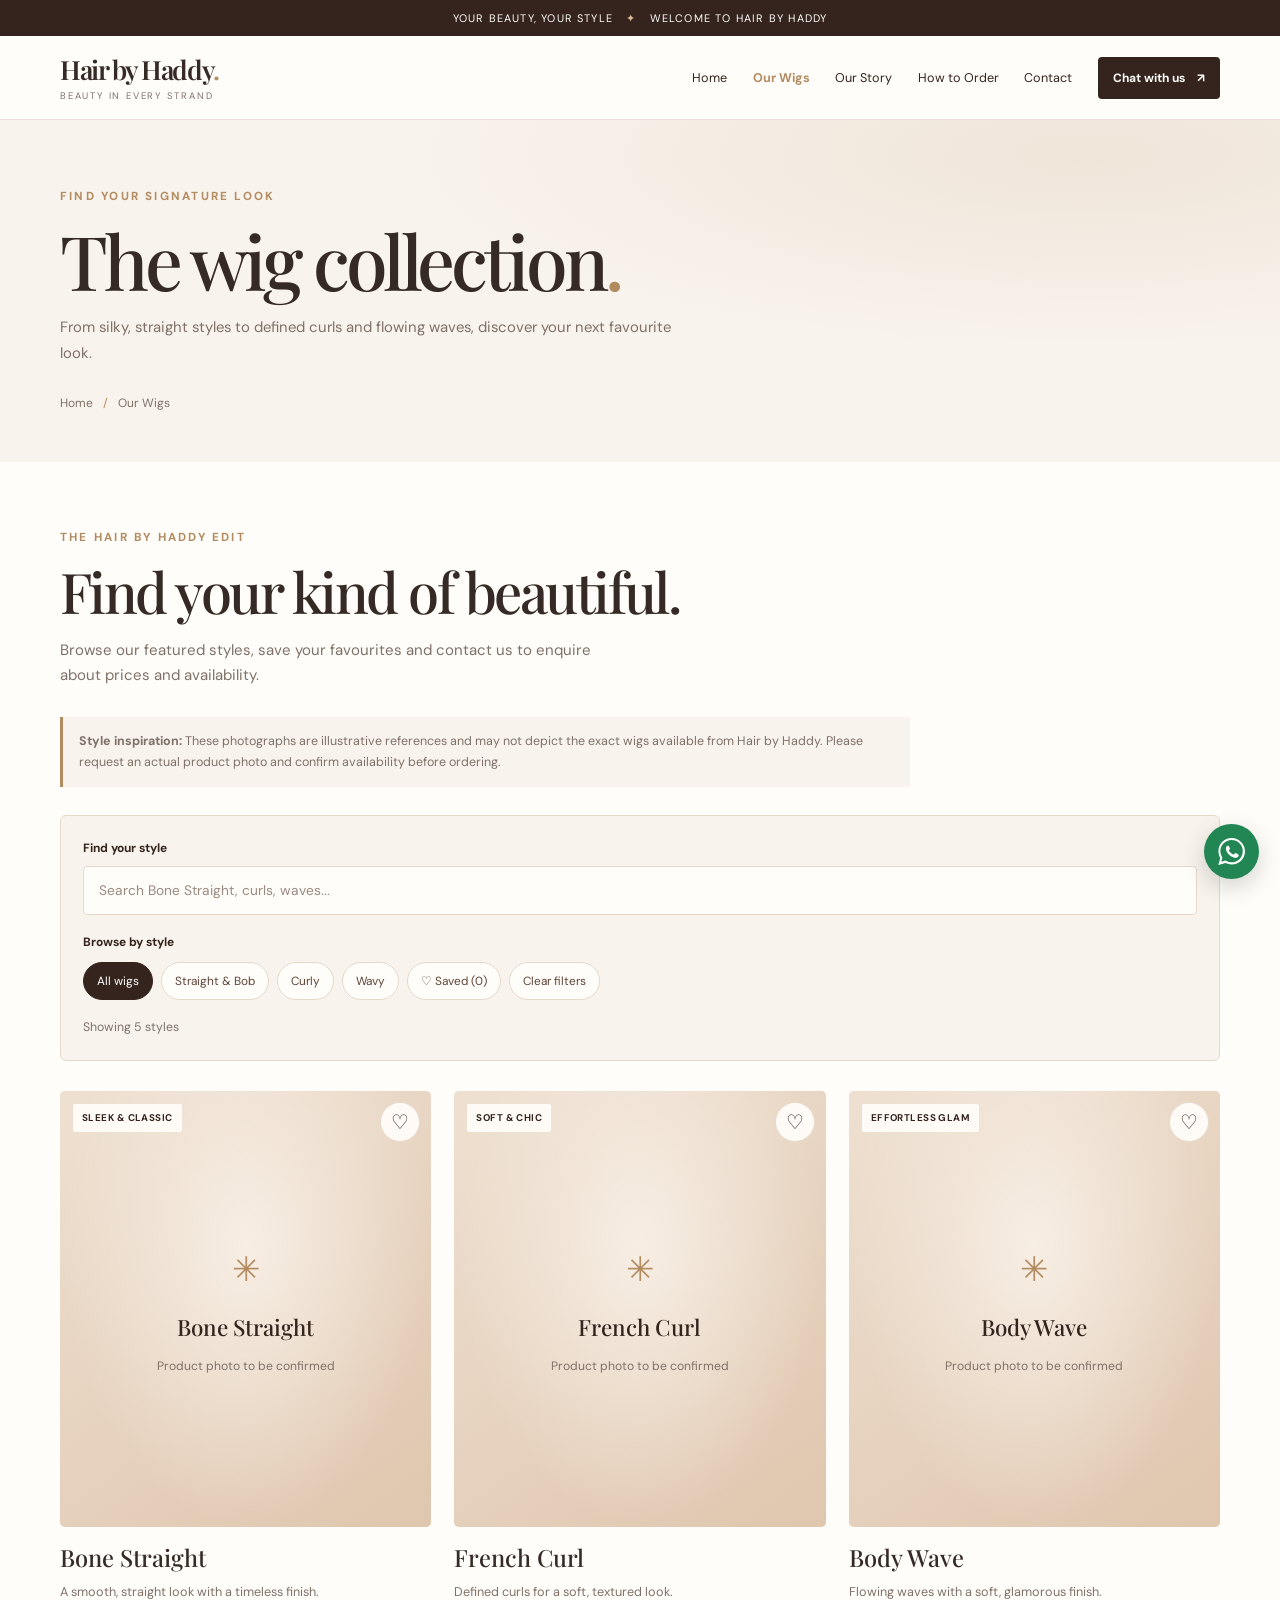
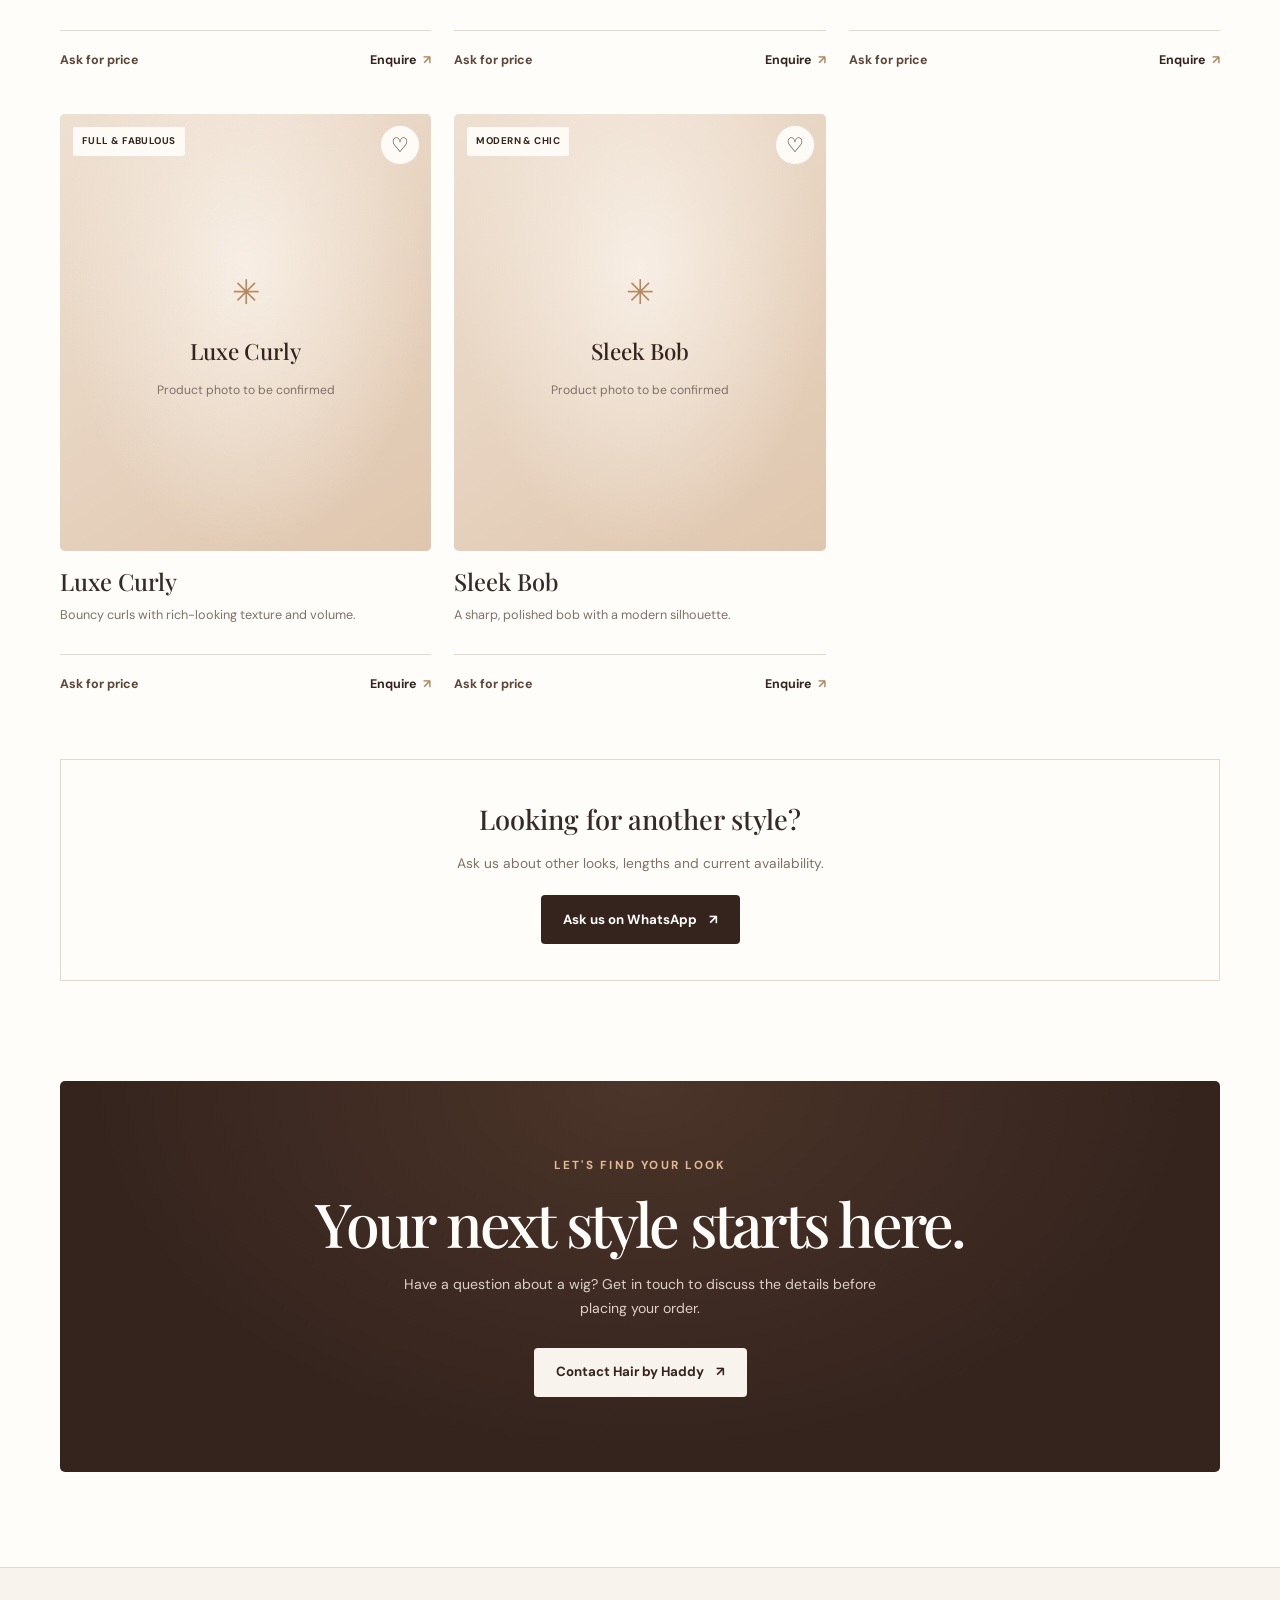
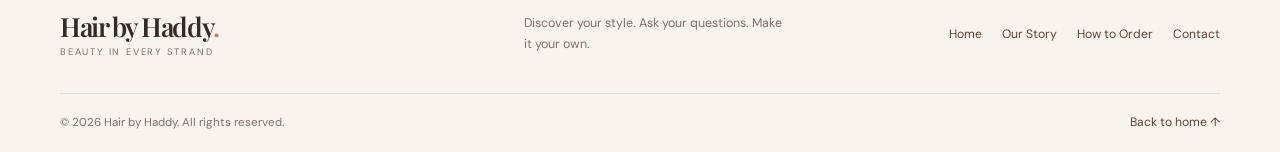
==== commit f3f689f9: "Update wigs.html" ====
--- a/wigs.html
+++ b/wigs.html
@@ -5,10 +5,9 @@
   <meta charset="UTF-8">
   <meta name="viewport" content="width=device-width, initial-scale=1.0">
   <meta name="theme-color" content="#f8f3ed">
-
   <meta
     name="description"
-    content="Explore Bone Straight, French Curl, Body Wave, Luxe Curly and Sleek Bob styles at Hair by Haddy. Enquire directly about prices and availability."
+    content="Explore Bone Straight, French Curl, Body Wave, Luxe Curly and Sleek Bob styles at Hair by Haddy. Enquire about available wigs and prices."
   >
 
   <title>Our Wigs | Hair by Haddy</title>
@@ -35,7 +34,7 @@
     WELCOME TO HAIR BY HADDY
   </div>
 
-  <!-- SHARED NAVIGATION -->
+  <!-- HEADER -->
   <header class="site-header">
     <div class="container nav">
 
@@ -74,12 +73,13 @@
           Chat with us <span aria-hidden="true">↗</span>
         </button>
       </nav>
+
     </div>
   </header>
 
   <main id="main">
 
-    <!-- PAGE INTRODUCTION -->
+    <!-- PAGE INTRO -->
     <section class="page-banner">
       <div class="container">
 
@@ -90,8 +90,8 @@
         </h1>
 
         <p class="page-intro">
-          Different textures. Different moods. Discover a style
-          that feels like you.
+          From silky, straight styles to defined curls and flowing waves,
+          discover your next favourite look.
         </p>
 
         <p class="breadcrumb">
@@ -103,44 +103,38 @@
       </div>
     </section>
 
-    <!-- WIG CATALOGUE -->
+    <!-- COLLECTION -->
     <section class="section collection-page">
       <div class="container">
 
         <div class="catalogue-intro">
-          <p class="eyebrow">EXPLORE THE STYLES</p>
+          <p class="eyebrow">THE HAIR BY HADDY EDIT</p>
 
           <h2 class="section-title">
-            Find your next favourite.
+            Find your kind of beautiful.
           </h2>
 
           <p class="section-description">
-            Browse the styles below, save your favourites and
-            enquire about prices and availability.
+            Browse our featured styles, save your favourites and
+            contact us to enquire about prices and availability.
           </p>
         </div>
 
+        <!-- PHOTO TRANSPARENCY NOTICE -->
+        <p
+          class="image-disclaimer"
+          style="margin:28px 0;padding:14px 16px;border-left:3px solid var(--gold);background:var(--cream);color:var(--muted);font-size:.78rem;line-height:1.7;"
+        >
+          <strong>Style inspiration:</strong>
+          These photographs are illustrative references and may not
+          depict the exact wigs available from Hair by Haddy.
+          Please request an actual product photo and confirm
+          availability before ordering.
+        </p>
+
         <!--
-          TRANSPARENCY NOTE:
-          The images below are visual references, not confirmed
-          photographs of Auntie's actual inventory.
-        -->
-        <p class="image-disclaimer">
-          <strong>About these photos:</strong>
-          Images are for style inspiration and may not show the exact
-          wig available. Please ask us for a current product photo,
-          price and availability before ordering.
-        </p>
-
-        <!--
-          The shared script.js automatically inserts:
-          - A live search bar
-          - Style category filters
-          - A saved-favourites filter
-          - A live product count
-          - A clear-filters button
-
-          Do not manually add a second filter toolbar here.
+          script.js automatically creates the search and filter toolbar.
+          Do not add a second toolbar manually.
         -->
 
         <div class="product-grid">
@@ -150,8 +144,8 @@
             <div class="product-image media-frame">
 
               <img
-                src="https://images.pexels.com/photos/6923351/pexels-photo-6923351.jpeg?auto=compress&cs=tinysrgb&w=1200"
-                alt="Wig inspiration for a sleek, straight hairstyle"
+                src="https://www.asteriawigs.com/media/catalog/product/cache/7/image/9df78eab33525d08d6e5fb8d27136e95/s/t/straight_frontal_wig_1.jpg"
+                alt="Long, straight black wig displayed on a mannequin — style reference"
                 loading="lazy"
                 decoding="async"
               >
@@ -159,7 +153,7 @@
               <div class="image-fallback" hidden>
                 <span class="fallback-star">✳</span>
                 <strong>Bone Straight</strong>
-                <span>Product photo coming soon</span>
+                <span>Product photo to be confirmed</span>
               </div>
 
               <span class="product-tag">SLEEK & CLASSIC</span>
@@ -169,7 +163,7 @@
               <h2>Bone Straight</h2>
 
               <p>
-                Smooth, straight styling with a timeless look.
+                A smooth, straight look with a timeless finish.
               </p>
 
               <div class="product-bottom">
@@ -191,8 +185,8 @@
             <div class="product-image media-frame">
 
               <img
-                src="https://images.pexels.com/photos/6923447/pexels-photo-6923447.jpeg?auto=compress&cs=tinysrgb&w=1200"
-                alt="Curly wig styling inspiration"
+                src="https://www.maneluxhair.com/cdn/shop/files/IMG_1892.jpg?v=1723089901"
+                alt="Black French Curl wig displayed on a mannequin — style reference"
                 loading="lazy"
                 decoding="async"
               >
@@ -200,7 +194,7 @@
               <div class="image-fallback" hidden>
                 <span class="fallback-star">✳</span>
                 <strong>French Curl</strong>
-                <span>Product photo coming soon</span>
+                <span>Product photo to be confirmed</span>
               </div>
 
               <span class="product-tag">SOFT & CHIC</span>
@@ -210,7 +204,7 @@
               <h2>French Curl</h2>
 
               <p>
-                A playful, textured style with beautiful movement.
+                Defined curls for a soft, textured look.
               </p>
 
               <div class="product-bottom">
@@ -232,8 +226,8 @@
             <div class="product-image media-frame">
 
               <img
-                src="https://images.pexels.com/photos/6923450/pexels-photo-6923450.jpeg?auto=compress&dpr=1&h=750&w=1260"
-                alt="Hairstyling inspiration for a wavy wig"
+                src="https://wowangel.com/cdn/shop/files/wowangel-13x6-hd-lace-full-frontal-wigs-premium-raw-hair-body-wave-wowangel-1.jpg?crop=center&amp;height=900&amp;v=1739064089&amp;width=900"
+                alt="Long black Body Wave wig with flowing waves on a mannequin — style reference"
                 loading="lazy"
                 decoding="async"
               >
@@ -241,17 +235,17 @@
               <div class="image-fallback" hidden>
                 <span class="fallback-star">✳</span>
                 <strong>Body Wave</strong>
-                <span>Product photo coming soon</span>
-              </div>
-
-              <span class="product-tag">EFFORTLESS STYLE</span>
+                <span>Product photo to be confirmed</span>
+              </div>
+
+              <span class="product-tag">EFFORTLESS GLAM</span>
             </div>
 
             <div class="product-info">
               <h2>Body Wave</h2>
 
               <p>
-                Flowing waves for a soft, glamorous finish.
+                Flowing waves with a soft, glamorous finish.
               </p>
 
               <div class="product-bottom">
@@ -273,8 +267,8 @@
             <div class="product-image media-frame">
 
               <img
-                src="https://images.pexels.com/photos/13221798/pexels-photo-13221798.jpeg?auto=compress&cs=tinysrgb&w=1200"
-                alt="Curly wig inspiration for a full, textured look"
+                src="https://sendehair.com/cdn/shop/files/QQ_20231027115724.jpg?v=1720492051&amp;width=1445"
+                alt="Voluminous black curly wig displayed on a mannequin — style reference"
                 loading="lazy"
                 decoding="async"
               >
@@ -282,17 +276,17 @@
               <div class="image-fallback" hidden>
                 <span class="fallback-star">✳</span>
                 <strong>Luxe Curly</strong>
-                <span>Product photo coming soon</span>
-              </div>
-
-              <span class="product-tag">MAKE A STATEMENT</span>
+                <span>Product photo to be confirmed</span>
+              </div>
+
+              <span class="product-tag">FULL & FABULOUS</span>
             </div>
 
             <div class="product-info">
               <h2>Luxe Curly</h2>
 
               <p>
-                Full-looking curls with a beautiful textured finish.
+                Bouncy curls with rich-looking texture and volume.
               </p>
 
               <div class="product-bottom">
@@ -314,8 +308,8 @@
             <div class="product-image media-frame">
 
               <img
-                src="https://images.pexels.com/photos/8680722/pexels-photo-8680722.jpeg?auto=compress&cs=tinysrgb&w=1200"
-                alt="Short hairstyle inspiration for a bob look"
+                src="https://s.alicdn.com/%40sc04/kf/Ae2ea21883c254e458abe7db4563d81c4D/Hot-Hair-Double-Drawn-Bone-Straight-Wig-Raw-Hair-Black-Color-12-34-Inches-100-Human-Hair.jpg"
+                alt="Short, straight black bob wig displayed on a mannequin — style reference"
                 loading="lazy"
                 decoding="async"
               >
@@ -323,7 +317,7 @@
               <div class="image-fallback" hidden>
                 <span class="fallback-star">✳</span>
                 <strong>Sleek Bob</strong>
-                <span>Product photo coming soon</span>
+                <span>Product photo to be confirmed</span>
               </div>
 
               <span class="product-tag">MODERN & CHIC</span>
@@ -333,7 +327,7 @@
               <h2>Sleek Bob</h2>
 
               <p>
-                A neat, modern silhouette with a confident finish.
+                A sharp, polished bob with a modern silhouette.
               </p>
 
               <div class="product-bottom">
@@ -352,13 +346,12 @@
 
         </div>
 
-        <!-- CATALOGUE END -->
+        <!-- COLLECTION FOOTER -->
         <div class="catalogue-note">
-          <h2>Looking for a different style?</h2>
+          <h2>Looking for another style?</h2>
 
           <p>
-            Contact us to ask about other styles, lengths,
-            current prices and availability.
+            Ask us about other looks, lengths and current availability.
           </p>
 
           <button
@@ -373,23 +366,22 @@
       </div>
     </section>
 
-    <!-- FINAL CALL TO ACTION -->
+    <!-- CALL TO ACTION -->
     <section class="home-contact">
       <div class="container">
 
         <div class="contact-panel">
-          <p class="eyebrow">YOUR NEXT LOOK STARTS HERE</p>
-
-          <h2>Let's talk hair.</h2>
+          <p class="eyebrow">LET'S FIND YOUR LOOK</p>
+
+          <h2>Your next style starts here.</h2>
 
           <p>
-            Found something you love? Ask us about the details
-            before making your choice.
+            Have a question about a wig? Get in touch to discuss the
+            details before placing your order.
           </p>
 
           <a class="button button-cream" href="contact.html">
-            Contact Hair by Haddy
-            <span aria-hidden="true">↗</span>
+            Contact Hair by Haddy <span aria-hidden="true">↗</span>
           </a>
         </div>
 
@@ -398,12 +390,11 @@
 
   </main>
 
-  <!-- SHARED FOOTER -->
+  <!-- FOOTER -->
   <footer class="site-footer">
     <div class="container">
 
       <div class="footer-main">
-
         <a class="brand footer-brand" href="index.html">
           <span class="brand-name">
             Hair by Haddy<span class="brand-dot">.</span>
@@ -421,7 +412,6 @@
           <a href="how-to-order.html">How to Order</a>
           <a href="contact.html">Contact</a>
         </nav>
-
       </div>
 
       <div class="footer-bottom">
@@ -436,7 +426,7 @@
     </div>
   </footer>
 
-  <!-- FLOATING WHATSAPP BUTTON -->
+  <!-- FLOATING WHATSAPP -->
   <button
     class="whatsapp-float"
     type="button"
